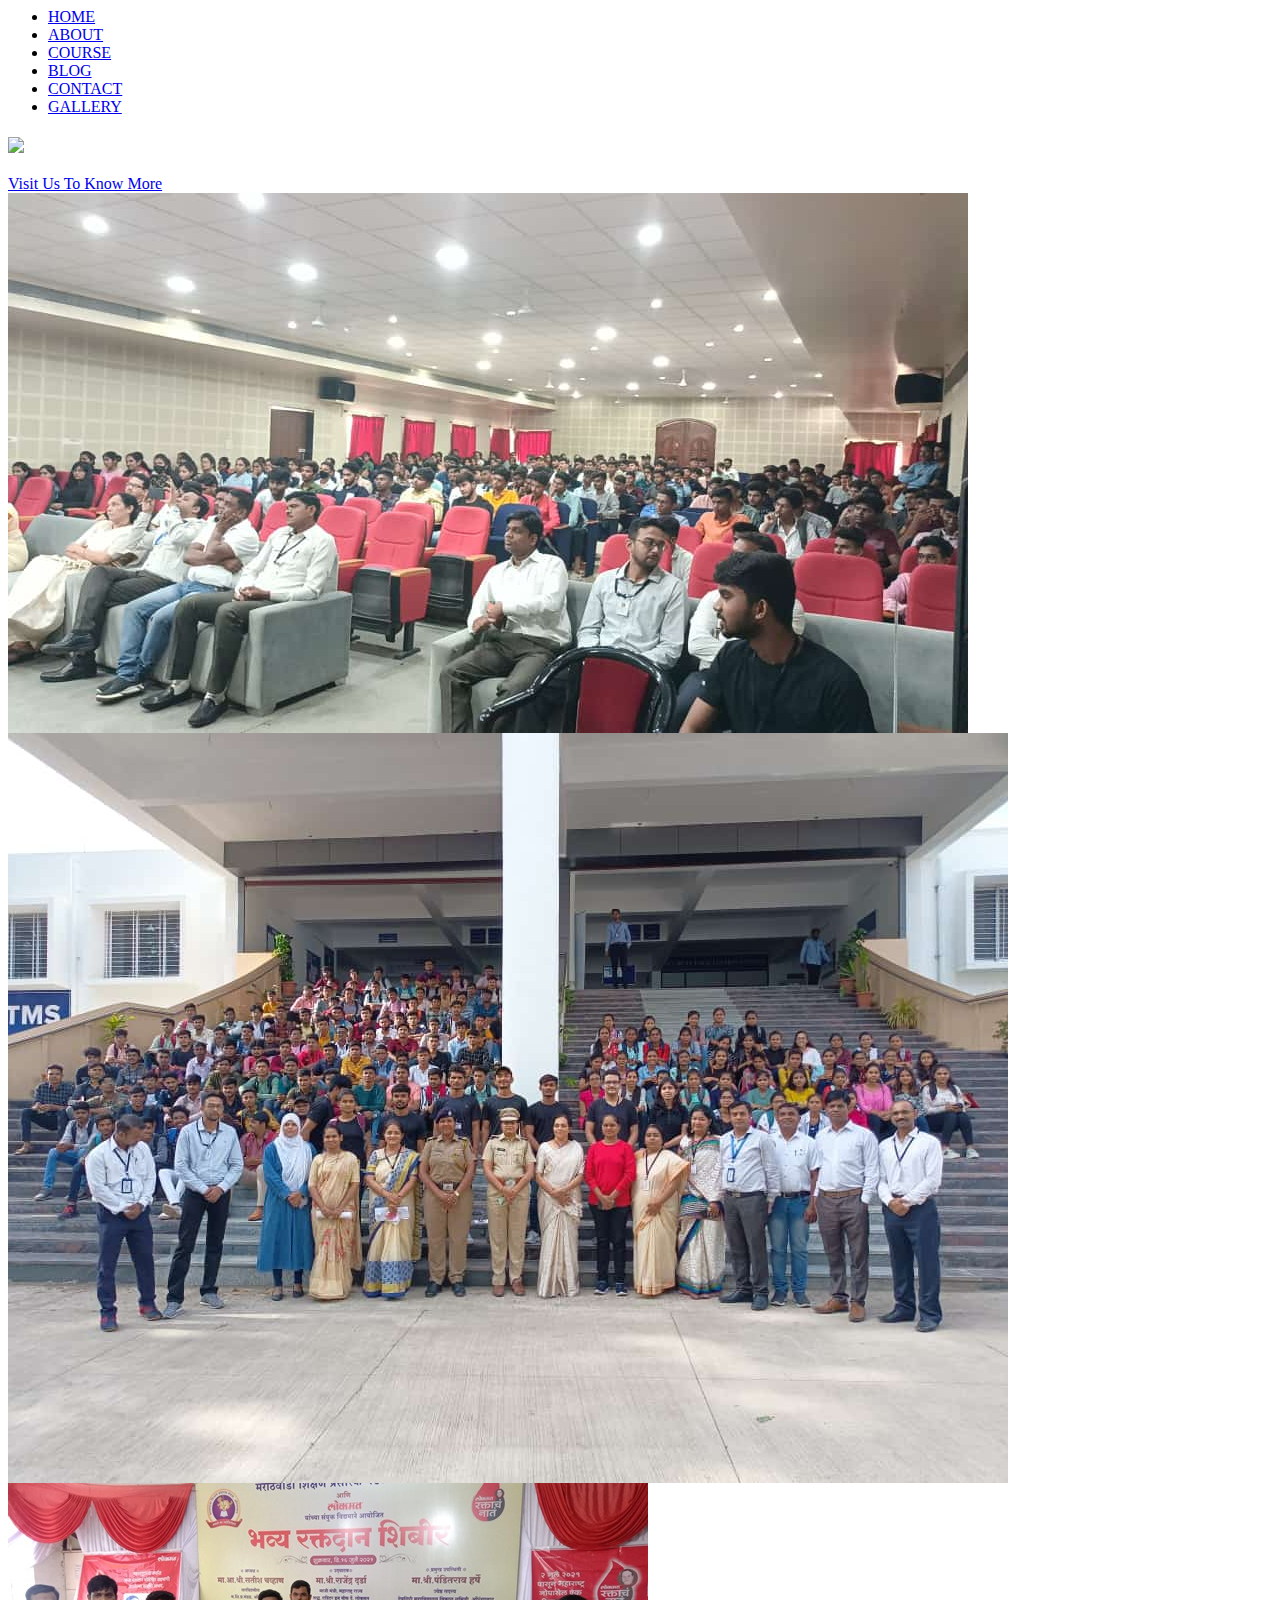
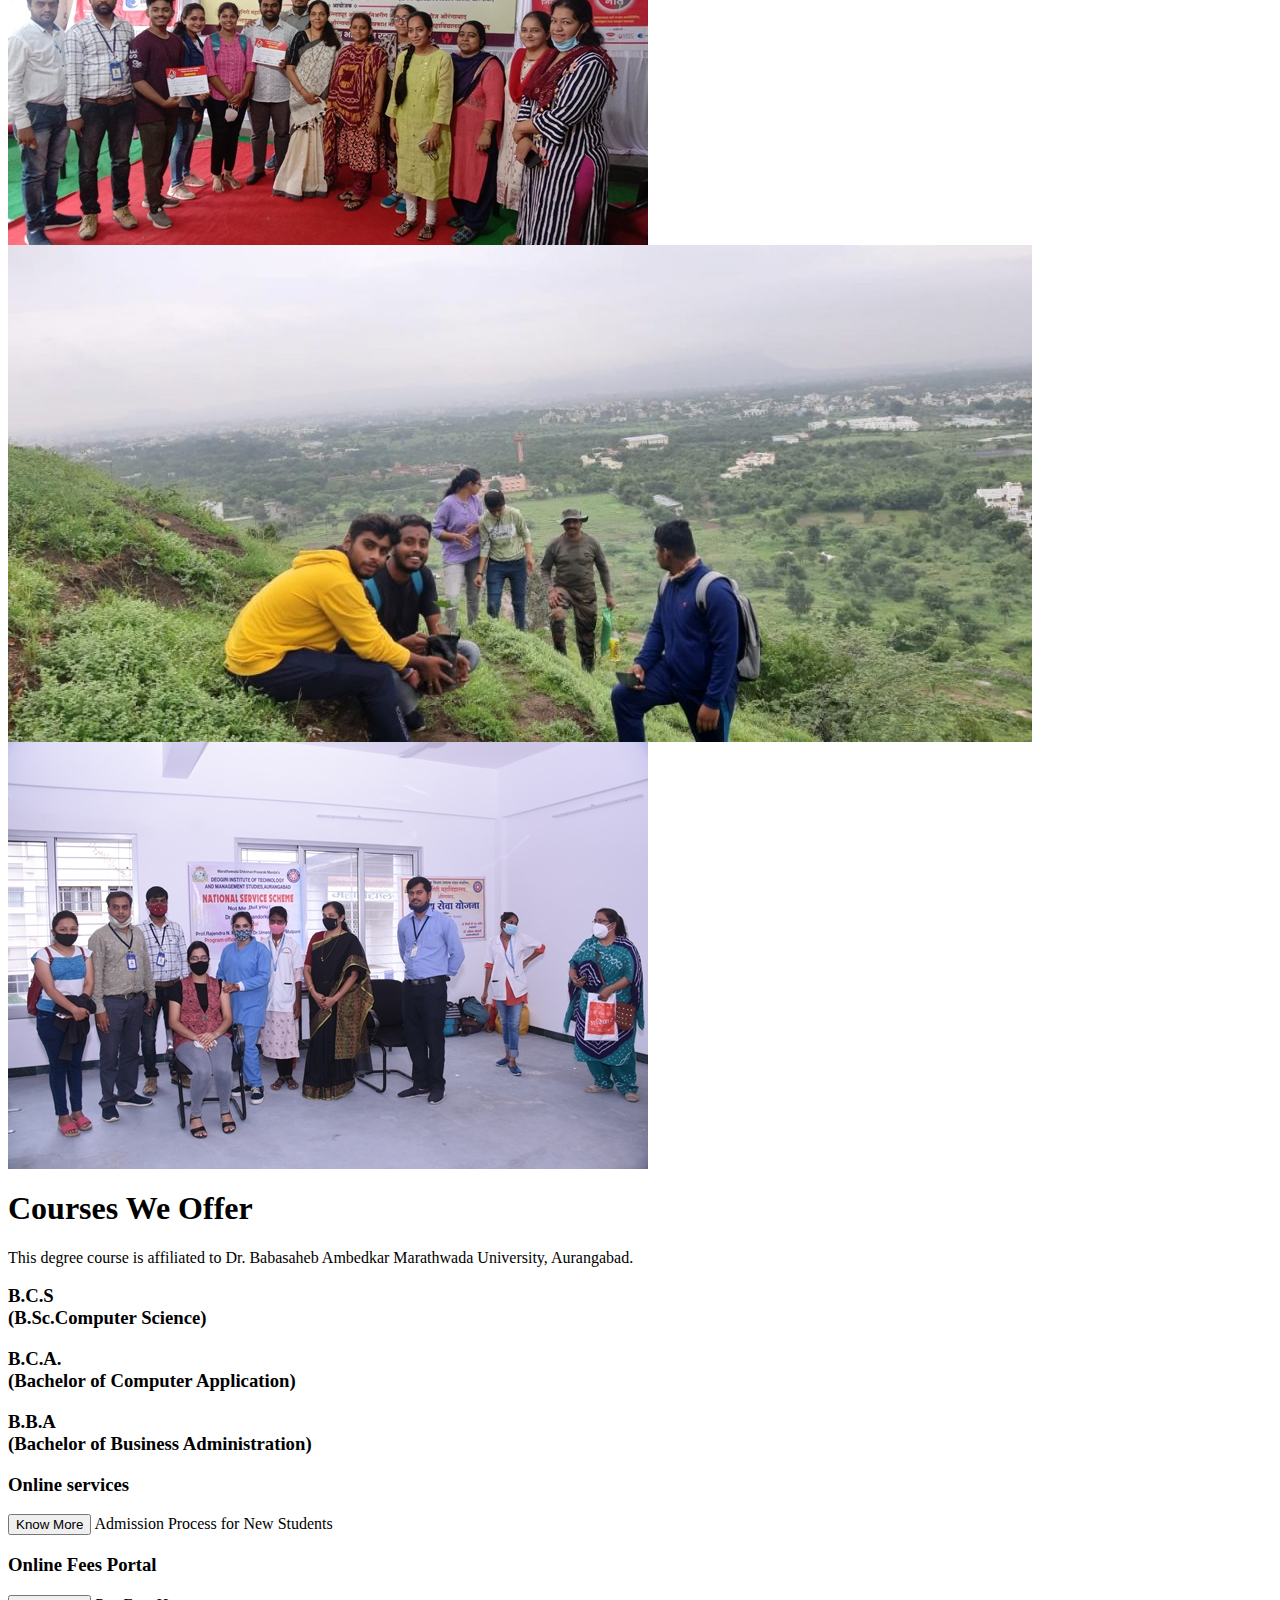
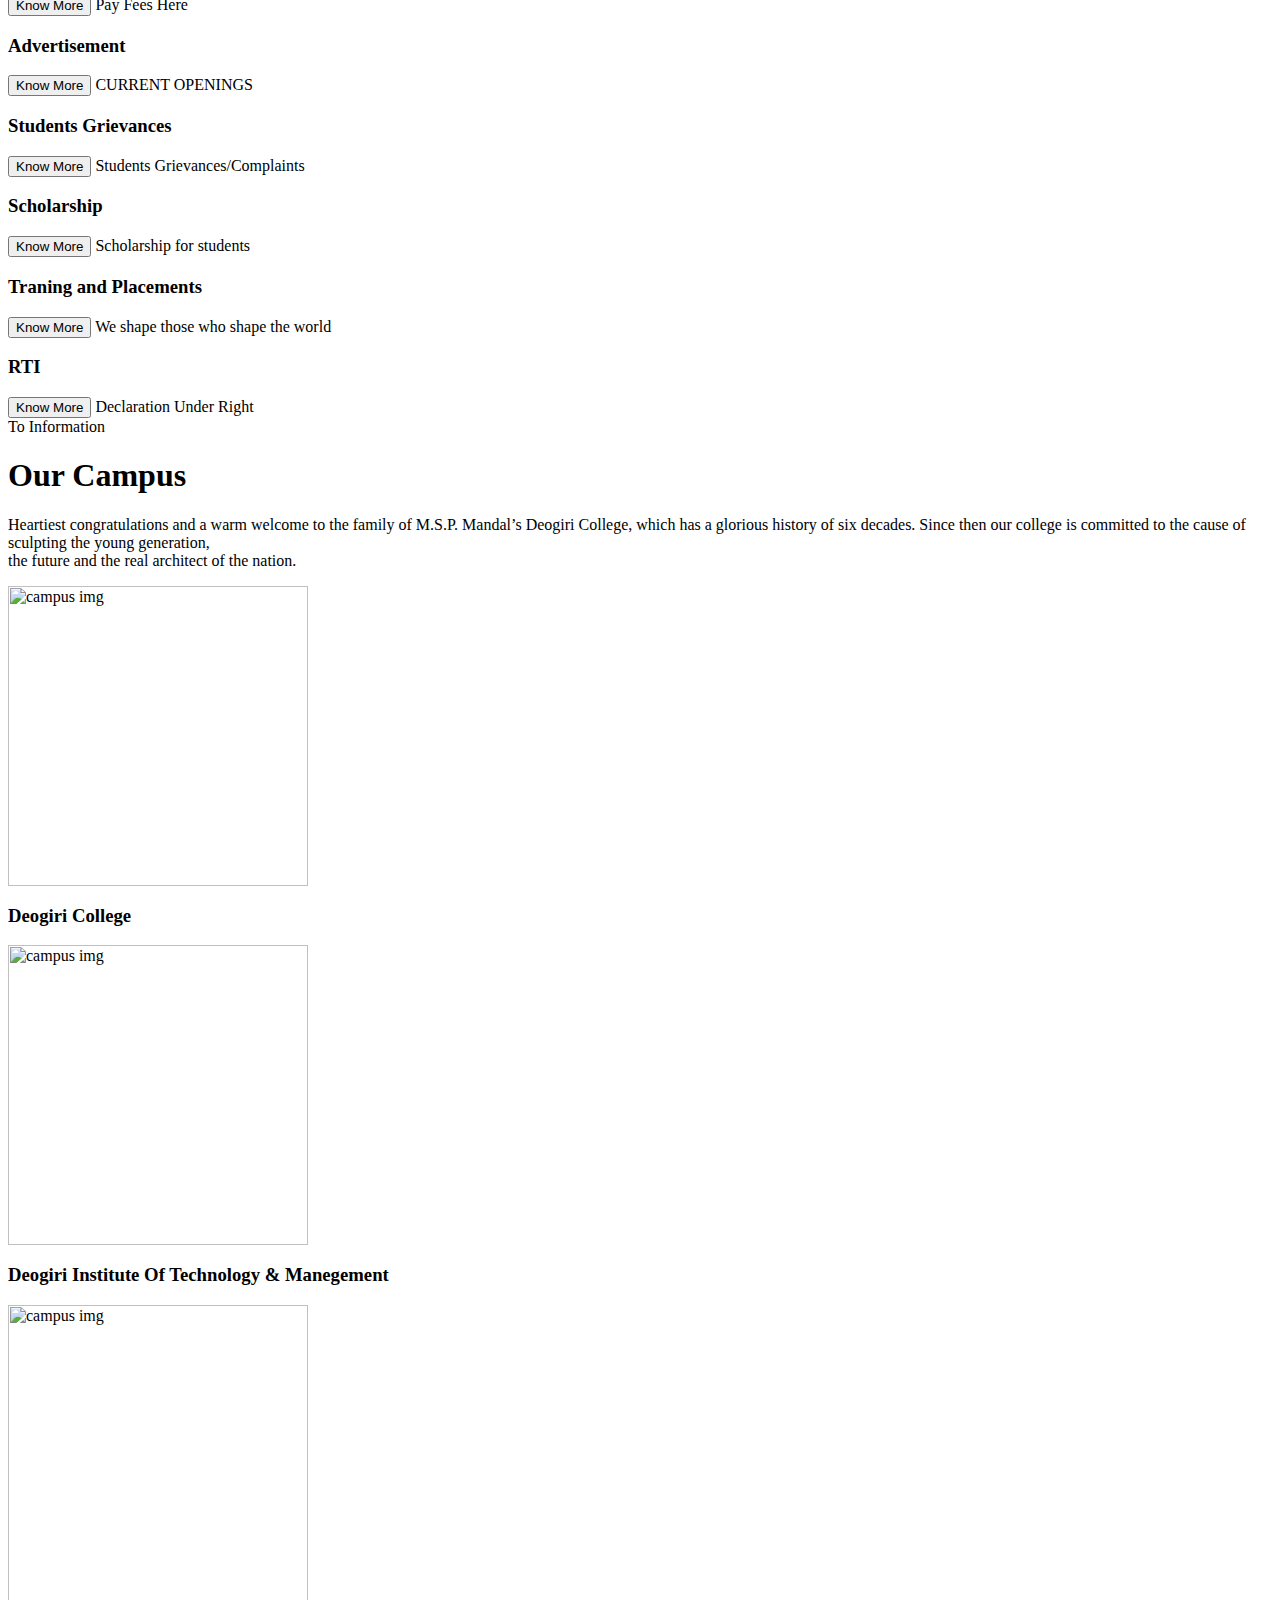
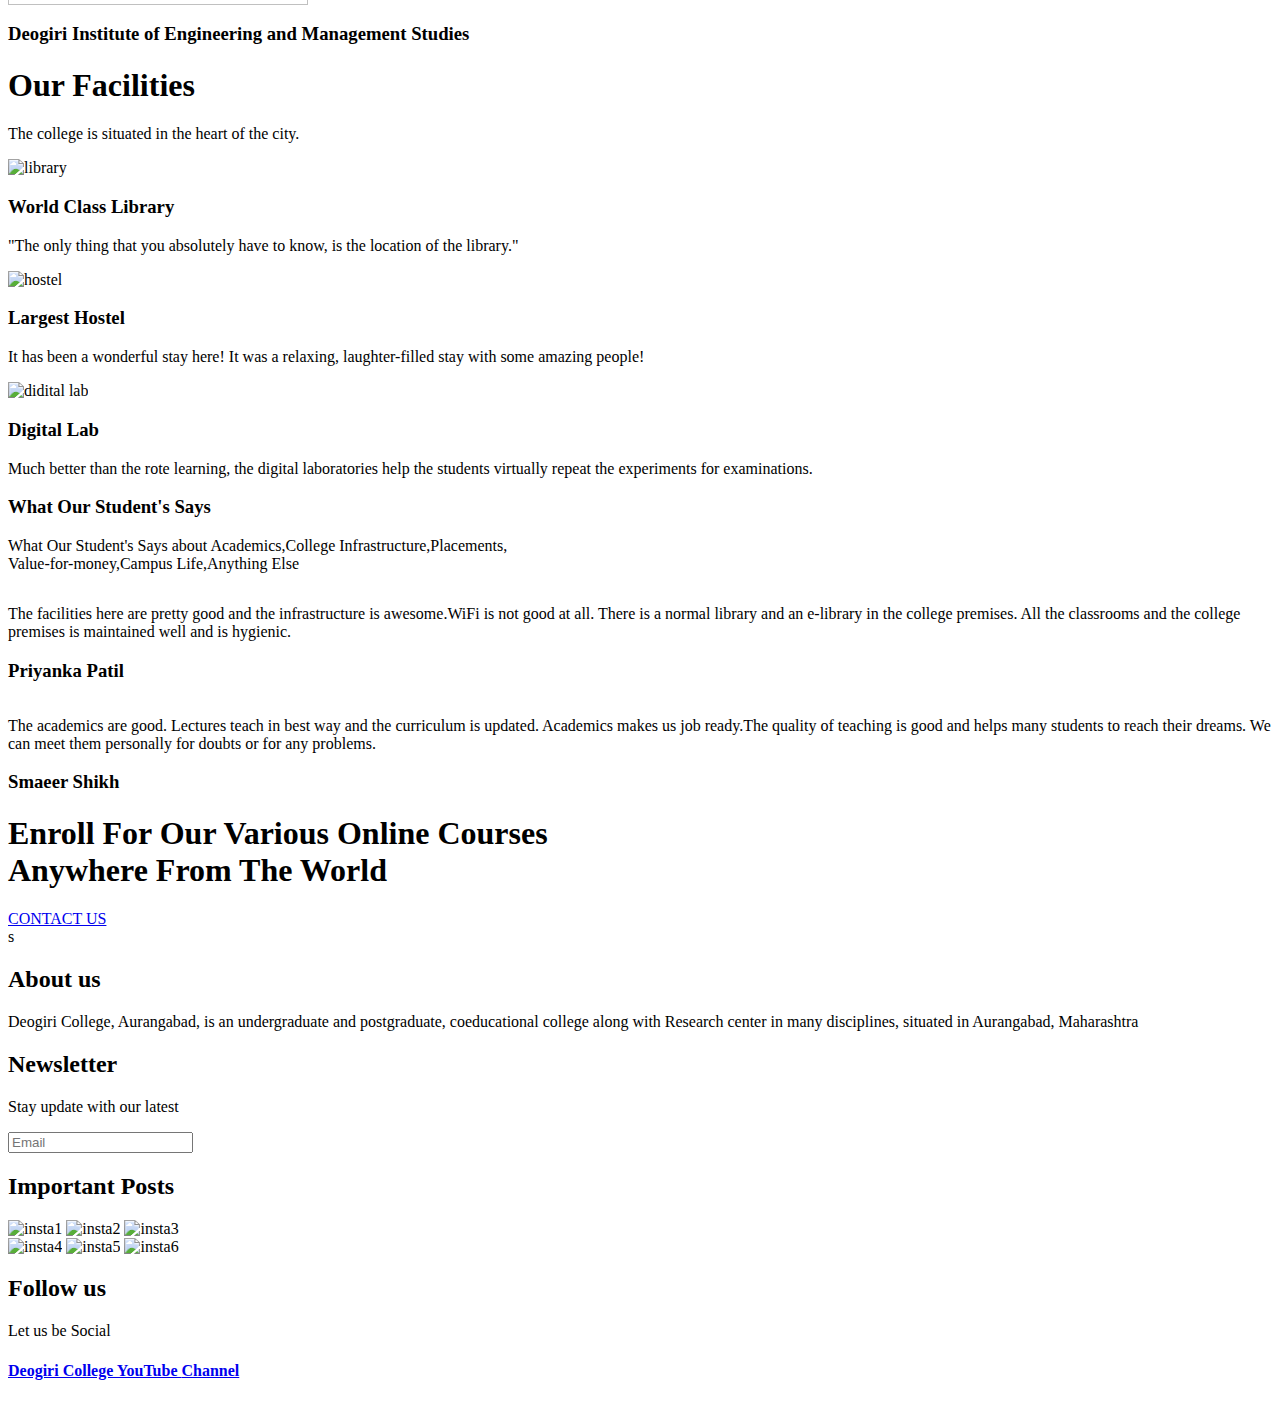
==== index.html @ 7b0dc8e7 "img added" ====
<html lang="en">

<head>

    <title>Document</title>
    <link rel="stylesheet" href="./css/style.css">
        <!-- Font Awesome Icons -->
        <link rel="stylesheet" href="./css/all.css">
            <!-- --------- Owl-Carousel ------------------->
    <link rel="stylesheet" href="./css/owl.carousel.min.css">
    <link rel="stylesheet" href="./css/owl.theme.default.min.css">

    <!-- ------------ AOS Library ------------------------- -->
    <link rel="stylesheet" href="./css/aos.css">
    <link rel="stylesheet" href="https://cdn.jsdelivr.net/npm/@fortawesome/fontawesome-free@5.15.4/css/fontawesome.min.css">
</head>

<body>
    <section class="header" >
        <nav >
            <div class="nav-links" id="navLinks">
                <i class="fa fa-times" onclick="hideMenu()"></i>
                <ul>
                    <li><a href="index.html">HOME</a></li>
                    <li><a href="about.html">ABOUT</a></li>
                    <li><a href="course.html">COURSE</a></li>
                    <li><a href="blog.html">BLOG</a></li>
                    <li><a href="contact.html">CONTACT</a></li>
                    <li><a href="./img gallery.html">GALLERY</a></li>
                </ul>
            </div>
            <i class="fa fa-bars" onclick="showMenu()"><a href="./eduford_img/menu.png"></a></i>
        </nav>
        <div class="text-box">

            <h1>
                <div class="tat" >
                    <a href="index.html" id="logo"><img src="./eduford_img/ditms_title1.png" ></a>
                </div>
            </h1>
            <a href="#" class="hero-btn">Visit Us To Know More</a>
        </div>
    </section>
    <main>
          <!-- --------------------current programs ----------------- -->

          <section>
            <div class="blog">
                <div class="container">
                    <div class="owl-carousel owl-theme blog-post">
                        <div class="blog-content" data-aos="fade-right" data-aos-delay="200">
                           <img src="./eduford_img/current/WhatsApp Image 2022-08-02 at 10.41.28 PM (1).jpeg" alt="post-1">

                        </div>
                        <div class="blog-content" data-aos="fade-in" data-aos-delay="200">
                             <img src="./eduford_img/current/WhatsApp Image 2022-08-02 at 10.41.28 PM.jpeg" alt="post-1">

                        </div>
                        <div class="blog-content" data-aos="fade-in" data-aos-delay="200">
                             <img src="./eduford_img/current/blooddonation20211.jpg" alt="post-1">

                        </div>
                        <div class="blog-content" data-aos="fade-in" data-aos-delay="200">
                             <img src="./eduford_img/current/tree_plantation2-1024x497.jpeg" alt="post-1">

                        </div>
                        <div class="blog-content" data-aos="fade-in" data-aos-delay="200">
                             <img src="./eduford_img/current/vaccination1.jpg" alt="post-1">

                            
                        </div>

                    </div>
                </div>
            </div>
        </section>

        <!-- ----------x---------- current programs --------x-------- -->
    <!------course------>
    <section class="content">
    <section class="course">
        <h1>Courses We Offer</h1>
        <p>This degree course is affiliated to Dr. Babasaheb Ambedkar Marathwada University, Aurangabad. </p>
        <div class="row">
            <div class="course-col">
                <h3>B.C.S <br>(B.Sc.Computer Science)</h3>

            </div>
            <div class="course-col">
                <h3>B.C.A. <br>(Bachelor of Computer Application)</h3>

            </div>
            <div class="course-col">
                <h3>B.B.A <br>(Bachelor of Business Administration)</h3>

            </div>
        </div>
    </section>
            <!-- --------------------- Blog Carousel ----------------- -->

            <section>
                <div class="blog">
                    <div class="container">
                        <div class="owl-carousel owl-theme blog-post">
                            <div class="blog-content" data-aos="fade-right" data-aos-delay="200">

                                <div class="blog-title">
                                    <h3>Online services</h3>
                                <a href="https://server.mspmandal.in/mspmt/?ci=5"><button class="btn btn-blog">Know More</button></a> 
                                    <span>Admission Process for New Students</span>
                                </div>
                            </div>
                            <div class="blog-content" data-aos="fade-in" data-aos-delay="200">
                                
                                <div class="blog-title">
                                    <h3>Online Fees Portal</h3>
                                    <a href="https://server.mspmandal.in/mspmt/?ci=5"><button class="btn btn-blog">Know More</button></a> 
                                    <span>Pay Fees Here</span>
                                </div>
                            </div>
                            <div class="blog-content" data-aos="fade-left" data-aos-delay="200">
                            <!-- <img src="./assets/Blog-post/post-2.jpg" alt="post-1"> -->
                                <div class="blog-title">
                                    <h3>Advertisement</h3>
                                  <a href="https://mspmandal.in/adv.php"><button class="btn btn-blog">Know More</button></a> 
                                    <span>CURRENT OPENINGS</span>
                                </div>
                            </div>
                            <div class="blog-content" data-aos="fade-right" data-aos-delay="200">
                                <!-- <img src="./assets/Blog-post/post-5.png" alt="post-1"> -->
                                <div class="blog-title">
                                    <h3>Students Grievances</h3>
                                    <a href="#"><button class="btn btn-blog">Know More</button></a>
                                    <span>Students Grievances/Complaints</span>
                                </div>
                            </div>
                            <div class="blog-content" data-aos="fade-right" data-aos-delay="200">
                                <!-- <img src="./assets/Blog-post/post-5.png" alt="post-1"> -->
                                <div class="blog-title">
                                    <h3>Scholarship</h3>
                                    <a href="#"><button class="btn btn-blog">Know More</button></a>
                                    <span>Scholarship for students</span>
                                </div>
                            </div>
                            <div class="blog-content" data-aos="fade-right" data-aos-delay="200">
                                <!-- <img src="./assets/Blog-post/post-5.png" alt="post-1"> -->
                                <div class="blog-title">
                                    <h3>Traning and Placements</h3>
                                    <a href="#"><button class="btn btn-blog">Know More</button></a>
                                    <span>We shape those who shape the world</span>
                                </div>
                            </div>
                            <div class="blog-content" data-aos="fade-right" data-aos-delay="200">
                                <!-- <img src="./assets/Blog-post/post-5.png" alt="post-1"> -->
                                <div class="blog-title">
                                    <h3>RTI</h3>
                                    <a href="#"><button class="btn btn-blog">Know More</button></a>
                                    <span>Declaration Under Right <br> To Information</span>
                                </div>
                            </div>
                        </div>
                        <div class="owl-navigation">
                            <span class="owl-nav-prev"><i class="fas fa-long-arrow-alt-left"></i></span>
                            <span class="owl-nav-next"><i class="fas fa-long-arrow-alt-right"></i></span>
                        </div>
                    </div>
                </div>
            </section>
    
            <!-- ----------x---------- Blog Carousel --------x-------- -->
    <!------campus------>
    <section class="campus">
        <h1>Our Campus</h1>
        <p>Heartiest congratulations and a warm welcome to the family of M.S.P. Mandal’s Deogiri College, which has a glorious history of six decades. Since then our college is committed to the cause of sculpting the young generation,<br> the future and
            the real architect of the nation.</p>
        <div class="row">
            <div class="campus-col ">
                <img src="./eduford_img/dc1.jpg" alt="campus img" height="300px">
                <div class="layer">
                    <h3>Deogiri College</h3>
                </div>
            </div>
            <div class="campus-col ">
                <img src="./eduford_img/DITMS.jpg" alt="campus img" height="300px">
                <div class="layer">
                    <h3>Deogiri Institute Of Technology & Manegement</h3>
                </div>
            </div>
            <div class="campus-col ">
                <img src="./eduford_img/dims.jpg" alt="campus img" height="300px">
                <div class="layer">
                    <h3>Deogiri Institute of Engineering and Management Studies</h3>
                </div>
            </div>
        </div>
    </section>
    <!------Facilities------>
    <section class="facilities">
        <h1>Our Facilities</h1>
        <p> The college is situated in the heart of the city.</p>
        <div class="row" data-aos="zoom-in" data-aos-delay="200">
            <div class="facilities-col">
                <img src="./eduford_img/library.jpg" alt="library">
                <h3>World Class Library</h3>
                <p>"The only thing that you absolutely have to know, is the location of the library." </p>
            </div>
            <div class="facilities-col" data-aos="zoom-in" data-aos-delay="200">
                <img src="./eduford_img/hostel.jpg" alt="hostel">
                <h3>Largest Hostel</h3>
                <p>It has been a wonderful stay here! It was a relaxing, laughter-filled stay with some amazing people! </p>
            </div>
            <div class="facilities-col" data-aos="zoom-in" data-aos-delay="200" >
                <img src="./eduford_img/lab.jpg" alt="didital lab">
                <h3>Digital Lab</h3>
                <p>Much better than the rote learning, the digital laboratories help the students virtually repeat the experiments for examinations.</p>
            </div>
        </div>
    </section>
    <!------testimonials------>
    <section class="testimonials">
        <h3>What Our Student's Says</h3>
        <p>What Our Student's Says about Academics,College Infrastructure,Placements,<br> Value-for-money,Campus Life,Anything Else</p>
        <div class="row">
            <div class="testimonials-col">
                <img src="./eduford_img/user1.jpg" alt="">
                <div>
                    <p>The facilities here are pretty good and the infrastructure is awesome.WiFi is not good at all. There is a normal library and an e-library in the college premises. All the classrooms and the college premises is maintained well and is
                        hygienic. </p>
                    <h3>Priyanka Patil</h3>
                    <i class="fa fa-star"></i>
                    <i class="fa fa-star"></i>
                    <i class="fa fa-star"></i>
                    <i class="fa fa-star"></i>
                    <i class="fa fa-star-half"></i>

                </div>
            </div>
            <div class="testimonials-col">
                <img src="./eduford_img/user2.jpg" alt="">
                <div>
                    <p>The academics are good. Lectures teach in best way and the curriculum is updated. Academics makes us job ready.The quality of teaching is good and helps many students to reach their dreams. We can meet them personally for doubts or
                        for any problems.</p>
                    <h3>Smaeer Shikh</h3>
                    <i class="fa fa-star"></i>
                    <i class="fa fa-star"></i>
                    <i class="fa fa-star"></i>
                    <i class="fa fa-star"></i>
                    <i class="fa fa-star"></i>
                </div>
            </div>
        </div>
    </section>
    <!-------------Call To Action--------------->
    <section class="cta">
        <h1>Enroll For Our Various Online Courses <br> Anywhere From The World</h1>
        <a href="contact.html" class="hero-btn">CONTACT US</a>
    </section>
</section>
</main>s
    <!-- --------------------------- Footer ---------------------------------------- -->

    <footer class="footer">
        <div class="container">
            <div class="about-us" data-aos="fade-right" data-aos-delay="200">
                <h2>About us</h2>
                <p>Deogiri College, Aurangabad, is an undergraduate and postgraduate, coeducational college along with Research center in many disciplines,
                    situated in Aurangabad, Maharashtra</p>
            </div>
            <div class="newsletter" data-aos="fade-right" data-aos-delay="200">
                <h2>Newsletter</h2>
                <p>Stay update with our latest</p>
                <div class="form-element">
                    <input type="text" placeholder="Email"><span><i class="fas fa-chevron-right"></i></span>
                </div>
            </div>
            <div class="instagram" data-aos="fade-left" data-aos-delay="200">
                <h2>Important Posts</h2>
                <div class="flex-row">
                    <img src="#" alt="insta1">
                    <img src="#" alt="insta2">
                    <img src="#" alt="insta3">
                </div>
                <div class="flex-row">
                    <img src="#" alt="insta4">
                    <img src="#" alt="insta5">
                    <img src="#" alt="insta6">
                </div>
            </div>
            <div class="follow" data-aos="fade-left" data-aos-delay="200">
                <h2>Follow us</h2>
                <p>Let us be Social</p>
                <div>
                    <i class="fab fa-facebook-f"></i>
                    <i class="fab fa-twitter"></i>
                    <i class="fab fa-instagram"></i>
                    <i class="fab fa-youtube"></i>
                </div>
            </div>
        </div>
        <div class="rights flex-row">
            <h4 class="text-gray">
                
                <a href="#" target="_black">Deogiri College YouTube <i class="fab fa-youtube"></i>
                    Channel</a>
            </h4>
        </div>
        <div class="move-up">
            <span><i class="fas fa-arrow-circle-up fa-2x"></i></span>
        </div>
    </footer>

    <!-- -------------x------------- Footer --------------------x------------------- -->






   
   
 <!-- Jquery Library file -->
 <script src="./js/Jquery3.4.1.min.js"></script>

 <!-- --------- Owl-Carousel js ------------------->
 <script src="./js/owl.carousel.min.js"></script>

 <!-- ------------ AOS js Library  ------------------------- -->
 <script src="./js/aos.js"></script>

 <!-- Custom Javascript file -->
 <script src="./js/main.js"></script>

</body>

</html>
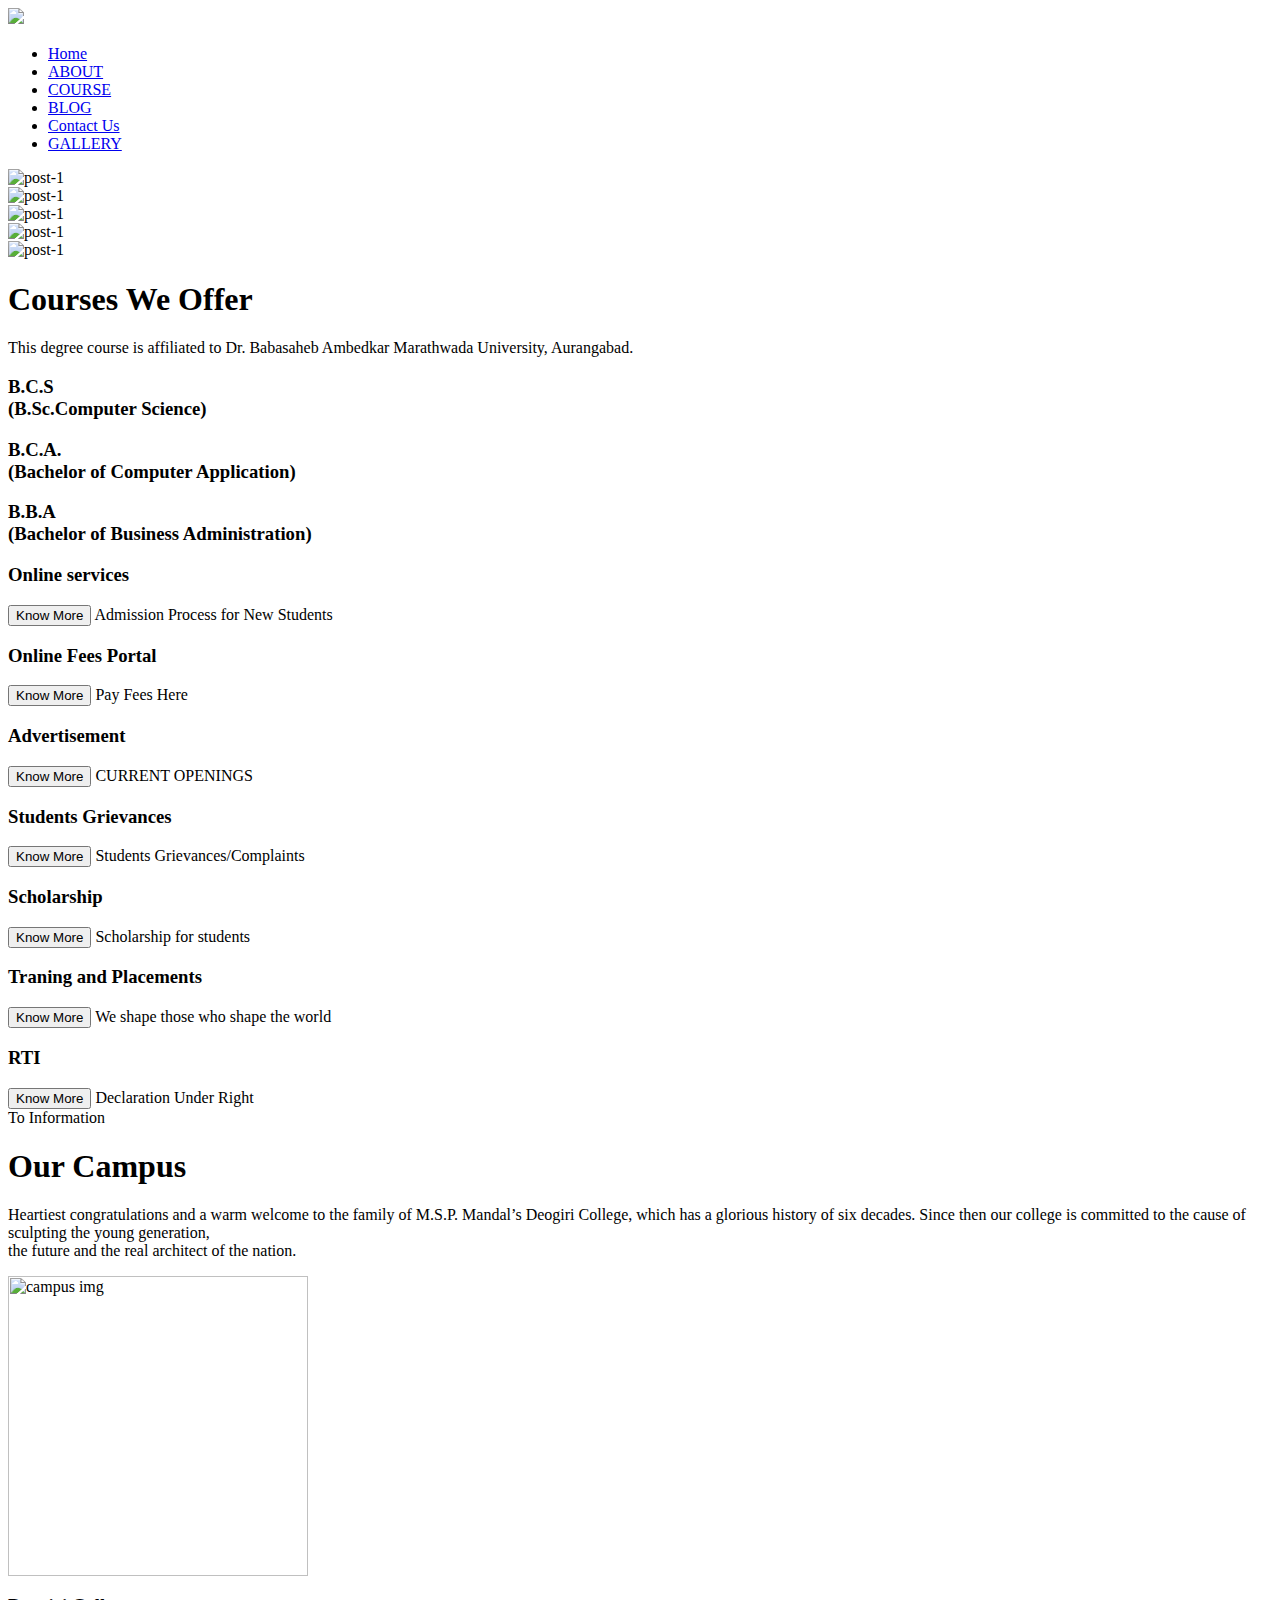
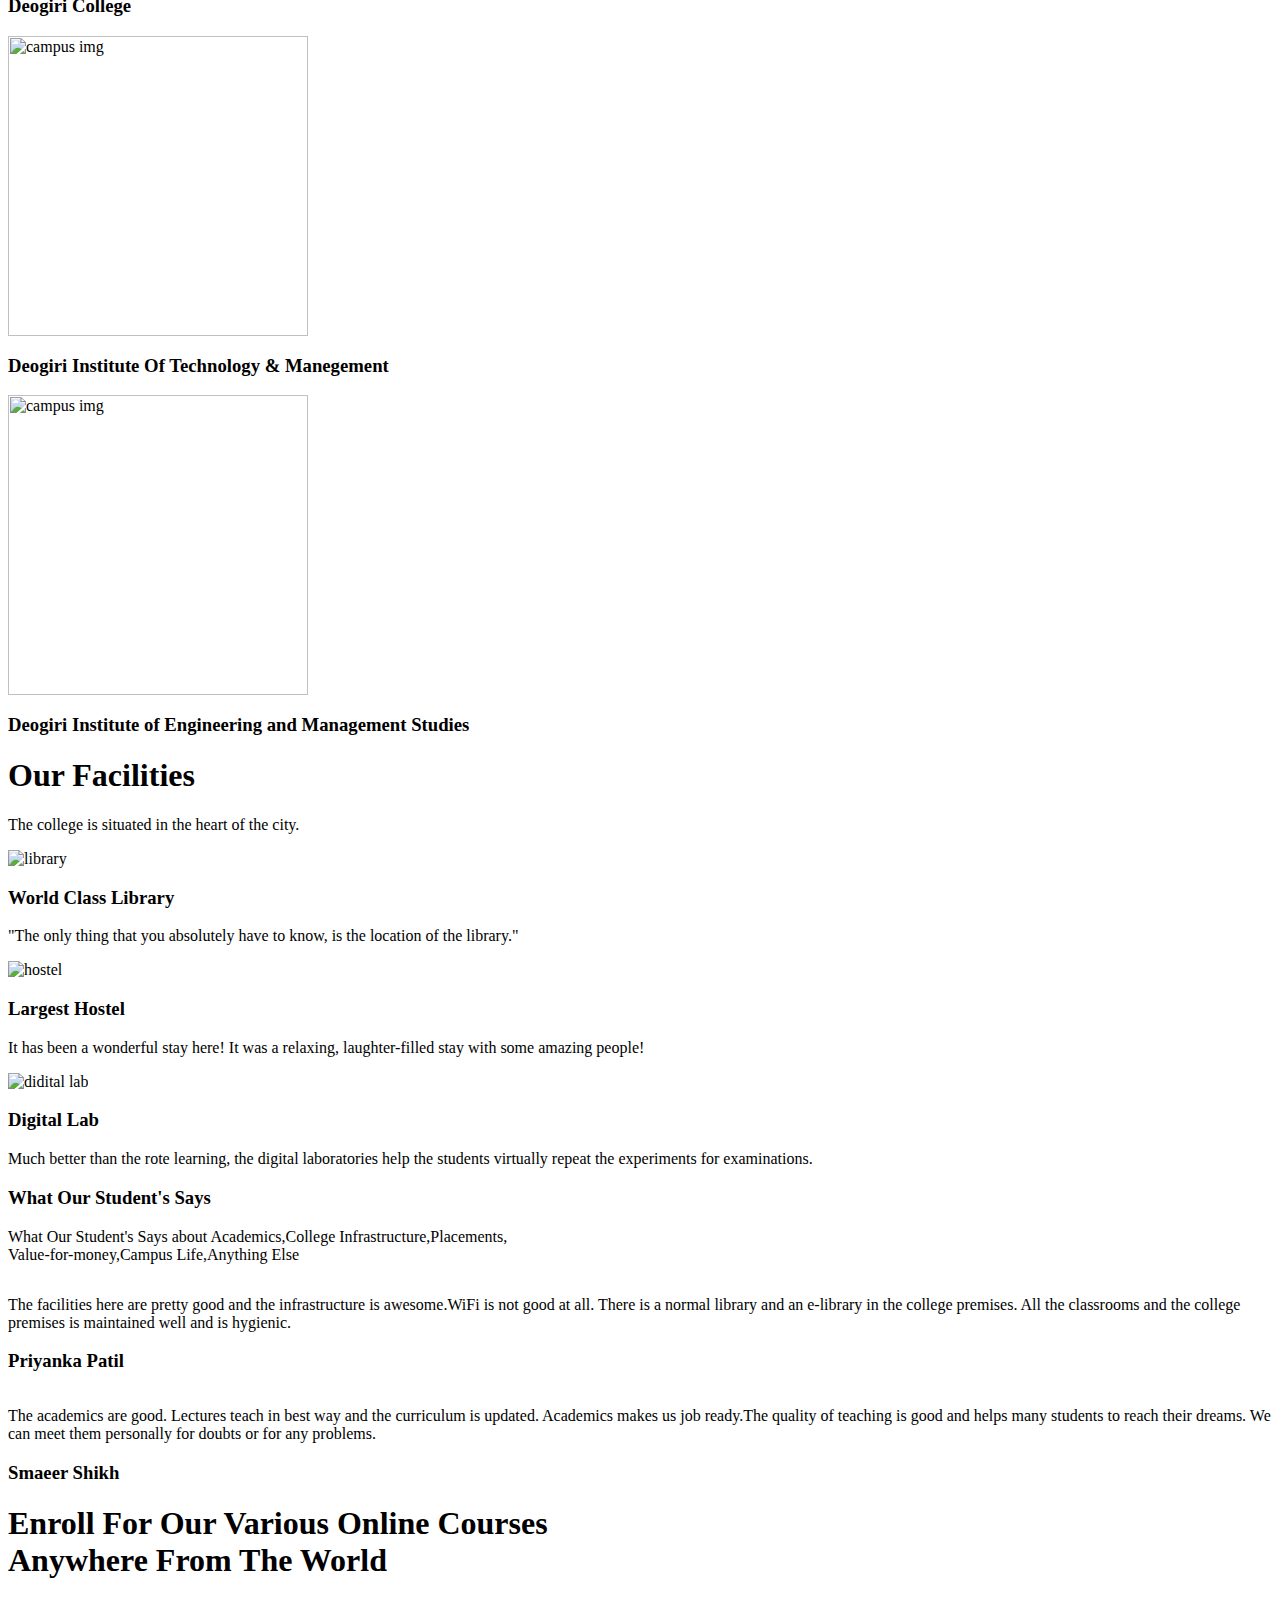
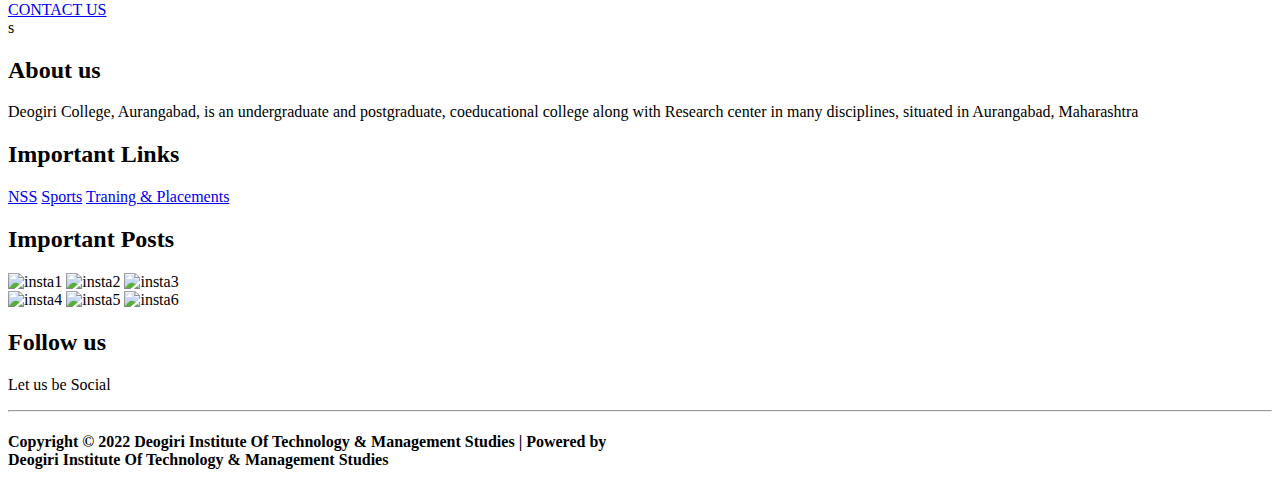
==== commit 302dee1c: "navbar edit" ====
--- a/index.html
+++ b/index.html
@@ -18,17 +18,6 @@
 <body>
     <section class="header" >
         <nav >
-            <div class="nav-links" id="navLinks">
-                <i class="fa fa-times" onclick="hideMenu()"></i>
-                <ul>
-                    <li><a href="index.html">HOME</a></li>
-                    <li><a href="about.html">ABOUT</a></li>
-                    <li><a href="course.html">COURSE</a></li>
-                    <li><a href="blog.html">BLOG</a></li>
-                    <li><a href="contact.html">CONTACT</a></li>
-                    <li><a href="./img gallery.html">GALLERY</a></li>
-                </ul>
-            </div>
             <i class="fa fa-bars" onclick="showMenu()"><a href="./eduford_img/menu.png"></a></i>
         </nav>
         <div class="text-box">
@@ -38,34 +27,71 @@
                     <a href="index.html" id="logo"><img src="./eduford_img/ditms_title1.png" ></a>
                 </div>
             </h1>
-            <a href="#" class="hero-btn">Visit Us To Know More</a>
+           
         </div>
     </section>
     <main>
+
+
+         <!-- ----------------------------  Navigation ---------------------------------------------- -->
+
+    <nav class="nav" id="navbar">
+        <div class="nav-menu flex-row">
+            <div class="toggle-collapse">
+                <div class="toggle-icons">
+                    <i class="fas fa-bars"></i>
+                </div>
+            </div>
+            <div>
+                <ul class="nav-items">
+                    <li class="nav-link">
+                        <a href="./index.html">Home</a>
+                    </li>
+                    <li class="nav-link">
+                        <a href="./about.html">ABOUT</a>
+                    </li>
+                    <li class="nav-link">
+                        <a href="./course.html">COURSE</a>
+                    </li>
+                    <li class="nav-link">
+                        <a href="./blog.html">BLOG</a>
+                    </li>
+                    <li class="nav-link">
+                        <a href="./contact.html">Contact Us</a>
+                    </li>
+                    <li class="nav-link">
+                        <a href="./img gallery.html">GALLERY</a>
+                    </li>
+                </ul>
+            </div>
+        </div>
+    </nav>
+
+
           <!-- --------------------current programs ----------------- -->
 
           <section>
-            <div class="blog">
+            <div class="blog-two">
                 <div class="container">
                     <div class="owl-carousel owl-theme blog-post">
                         <div class="blog-content" data-aos="fade-right" data-aos-delay="200">
-                           <img src="./eduford_img/current/WhatsApp Image 2022-08-02 at 10.41.28 PM (1).jpeg" alt="post-1">
+                           <img src="./eduford_img/current/IMG_4869.JPG" alt="post-1">
 
                         </div>
                         <div class="blog-content" data-aos="fade-in" data-aos-delay="200">
-                             <img src="./eduford_img/current/WhatsApp Image 2022-08-02 at 10.41.28 PM.jpeg" alt="post-1">
+                             <img src="./eduford_img/current/IMG_4874.JPG" alt="post-1">
 
                         </div>
                         <div class="blog-content" data-aos="fade-in" data-aos-delay="200">
-                             <img src="./eduford_img/current/blooddonation20211.jpg" alt="post-1">
+                             <img src="./eduford_img/current/IMG_4907.JPG" alt="post-1">
 
                         </div>
                         <div class="blog-content" data-aos="fade-in" data-aos-delay="200">
-                             <img src="./eduford_img/current/tree_plantation2-1024x497.jpeg" alt="post-1">
+                             <img src="./eduford_img/current/IMG_4934.JPG" alt="post-1">
 
                         </div>
                         <div class="blog-content" data-aos="fade-in" data-aos-delay="200">
-                             <img src="./eduford_img/current/vaccination1.jpg" alt="post-1">
+                             <img src="./eduford_img/current/IMG_5298.JPG" alt="post-1">
 
                             
                         </div>
@@ -258,35 +284,36 @@
 </section>
 </main>s
     <!-- --------------------------- Footer ---------------------------------------- -->
-
     <footer class="footer">
         <div class="container">
-            <div class="about-us" data-aos="fade-right" data-aos-delay="200">
+            
+            <div class="about-us" data-aos="fade-left" data-aos-delay="200">
                 <h2>About us</h2>
                 <p>Deogiri College, Aurangabad, is an undergraduate and postgraduate, coeducational college along with Research center in many disciplines,
                     situated in Aurangabad, Maharashtra</p>
             </div>
             <div class="newsletter" data-aos="fade-right" data-aos-delay="200">
-                <h2>Newsletter</h2>
-                <p>Stay update with our latest</p>
-                <div class="form-element">
-                    <input type="text" placeholder="Email"><span><i class="fas fa-chevron-right"></i></span>
-                </div>
-            </div>
-            <div class="instagram" data-aos="fade-left" data-aos-delay="200">
-                <h2>Important Posts</h2>
-                <div class="flex-row">
-                    <img src="#" alt="insta1">
-                    <img src="#" alt="insta2">
-                    <img src="#" alt="insta3">
-                </div>
-                <div class="flex-row">
-                    <img src="#" alt="insta4">
-                    <img src="#" alt="insta5">
-                    <img src="#" alt="insta6">
-                </div>
-            </div>
-            <div class="follow" data-aos="fade-left" data-aos-delay="200">
+              <h2>Important Links</h2>
+              <a href="#">NSS</a>
+              <a href="#">Sports</a>
+              <a href="#">Traning & Placements</a>
+  
+          </div>
+          <div class="instagram" data-aos="fade-left" data-aos-delay="200">
+              <h2>Important Posts</h2>
+              <div class="flex-row">
+                  <img src="./eduford_img/current/IMG_4869.JPG" alt="insta1">
+                  <img src="./eduford_img/current/IMG_4874.JPG" alt="insta2">
+                  <img src="./eduford_img/current/IMG_4907.JPG" alt="insta3">
+              </div>
+              <div class="flex-row">
+                  <img src="./eduford_img/current/IMG_4934.JPG" alt="insta4">
+                  <img src="./eduford_img/current/IMG_5298.JPG" alt="insta5">
+                  <img src="./eduford_img/current/IMG_5298.JPG" alt="insta6">
+              </div>
+          </div>
+  
+            <div class="follow" data-aos="fade-right" data-aos-delay="200">
                 <h2>Follow us</h2>
                 <p>Let us be Social</p>
                 <div>
@@ -294,14 +321,16 @@
                     <i class="fab fa-twitter"></i>
                     <i class="fab fa-instagram"></i>
                     <i class="fab fa-youtube"></i>
-                </div>
-            </div>
-        </div>
+                    <i class="fab fa-linkedin"></i>
+                    <i class="fab fa-google"></i>
+                </div>
+            </div>
+        </div>
+        <hr>
         <div class="rights flex-row">
             <h4 class="text-gray">
                 
-                <a href="#" target="_black">Deogiri College YouTube <i class="fab fa-youtube"></i>
-                    Channel</a>
+              Copyright © 2022 Deogiri Institute Of Technology & Management Studies | Powered by <br> Deogiri Institute Of Technology & Management Studies
             </h4>
         </div>
         <div class="move-up">
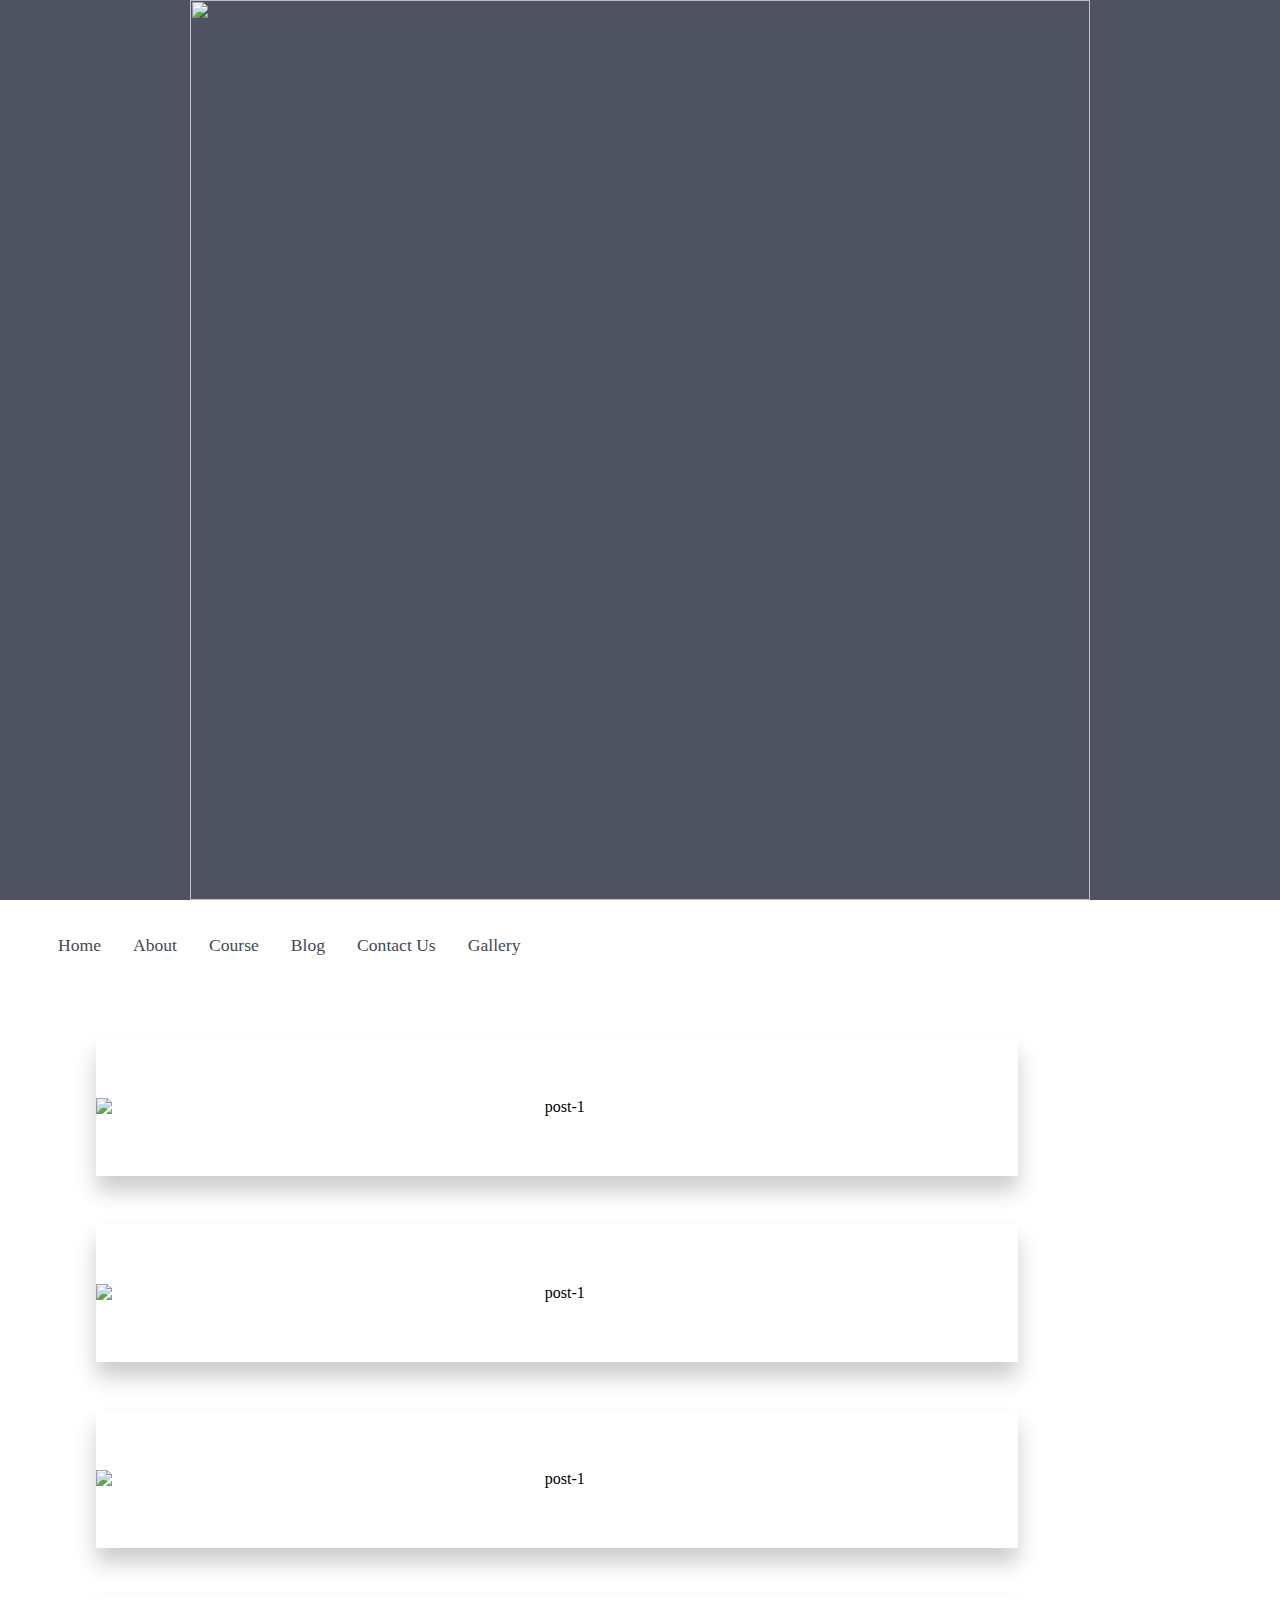
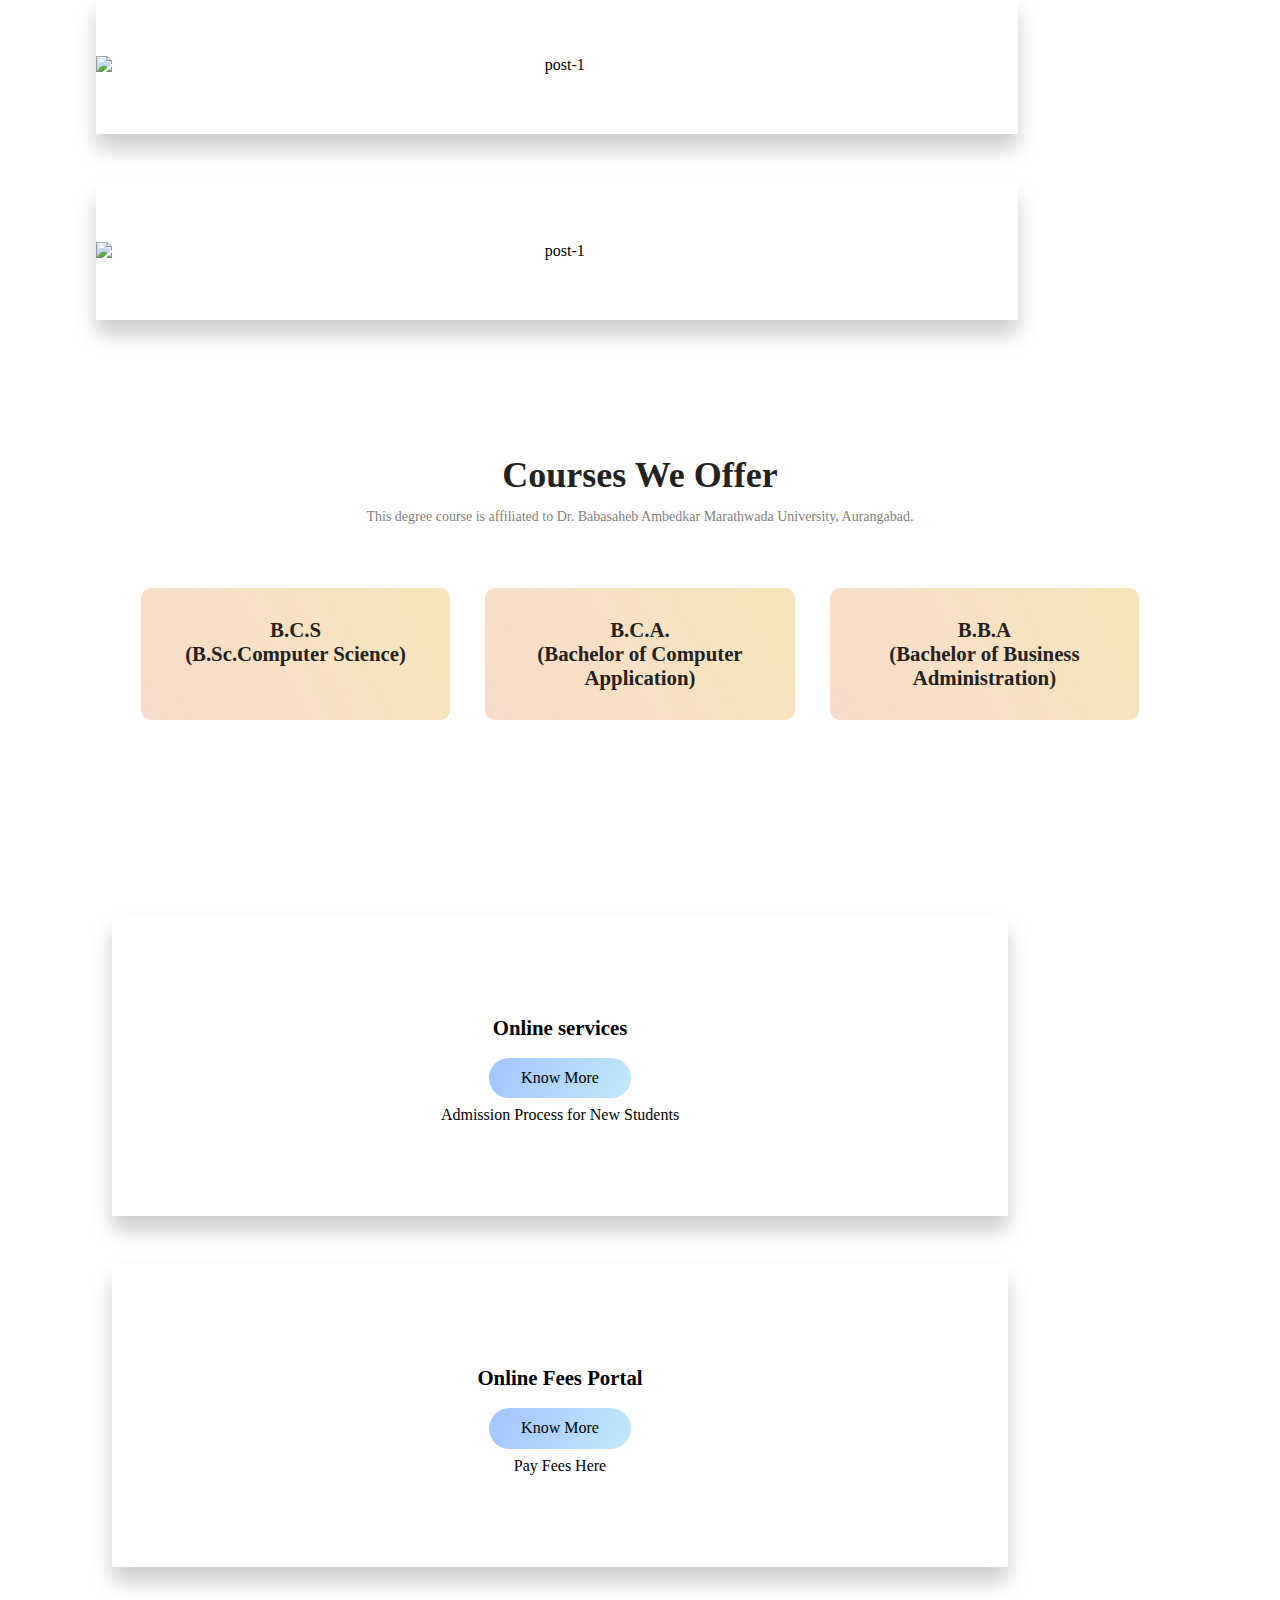
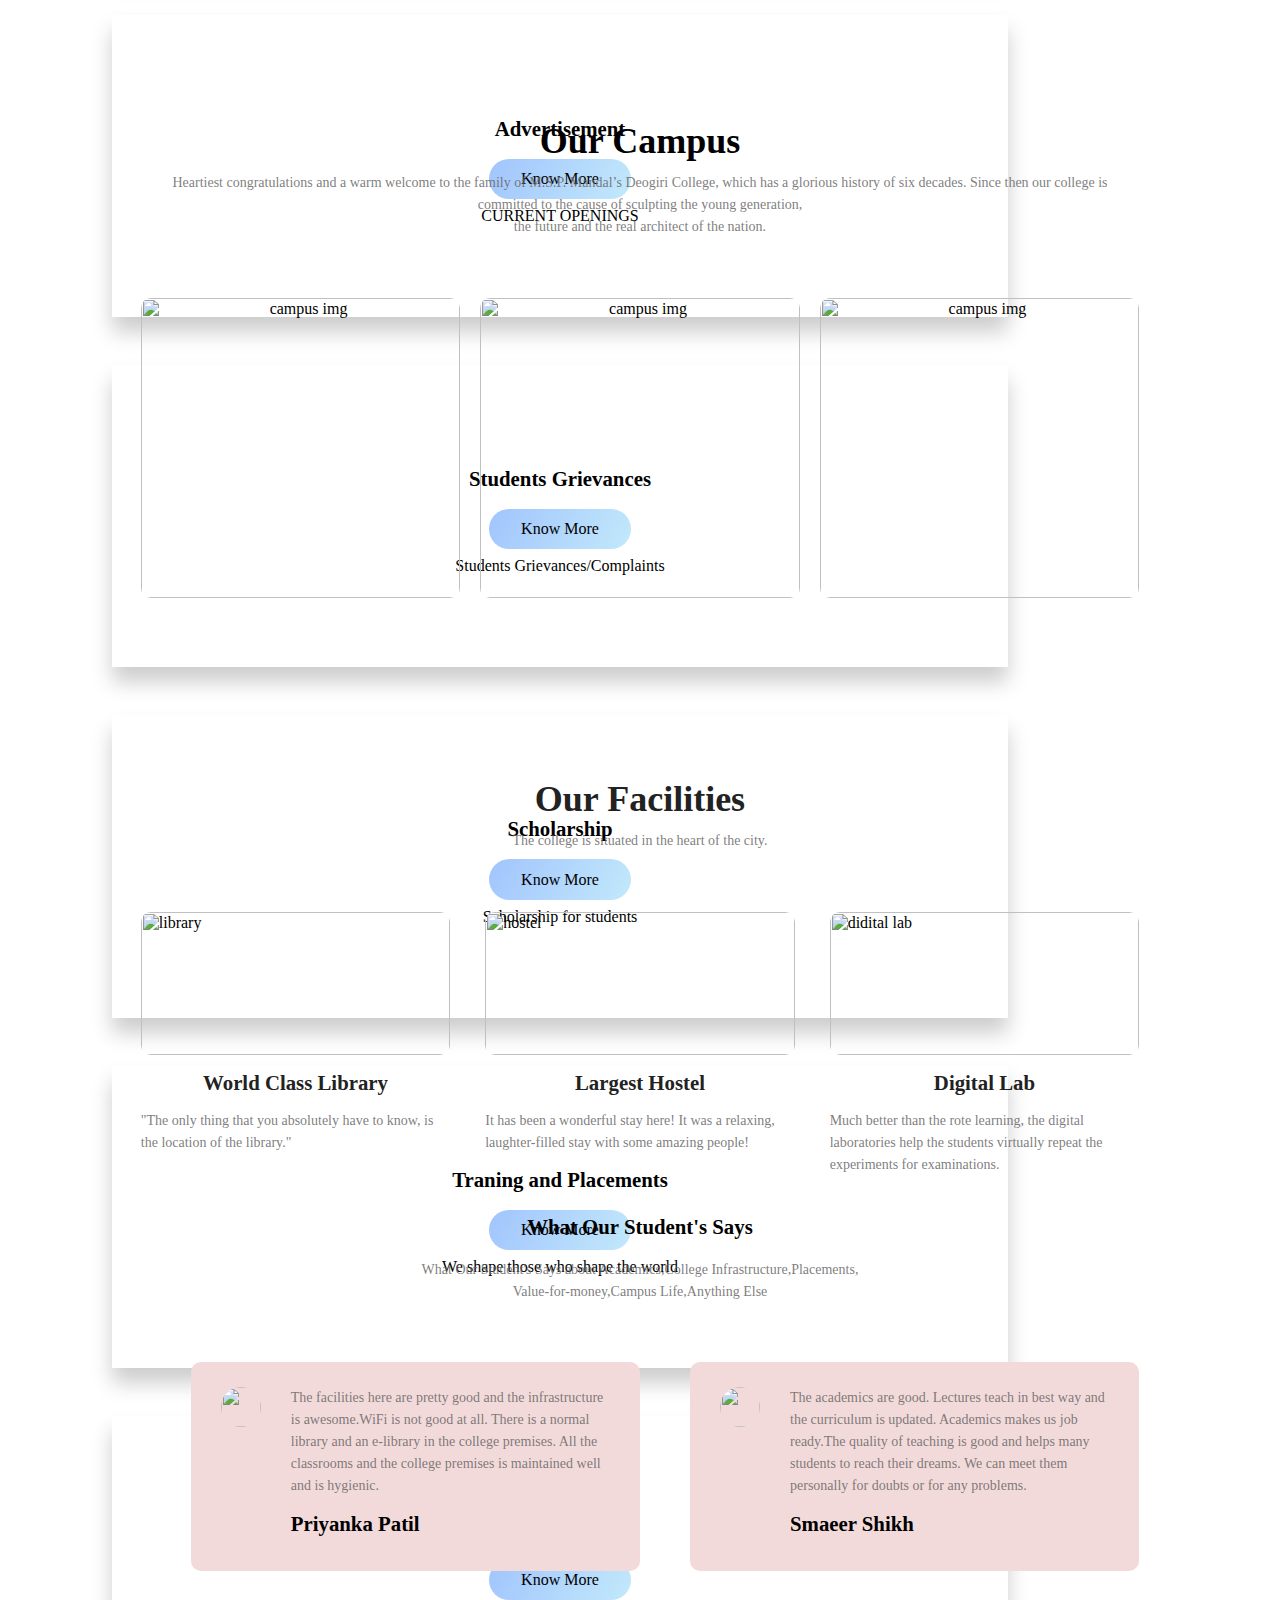
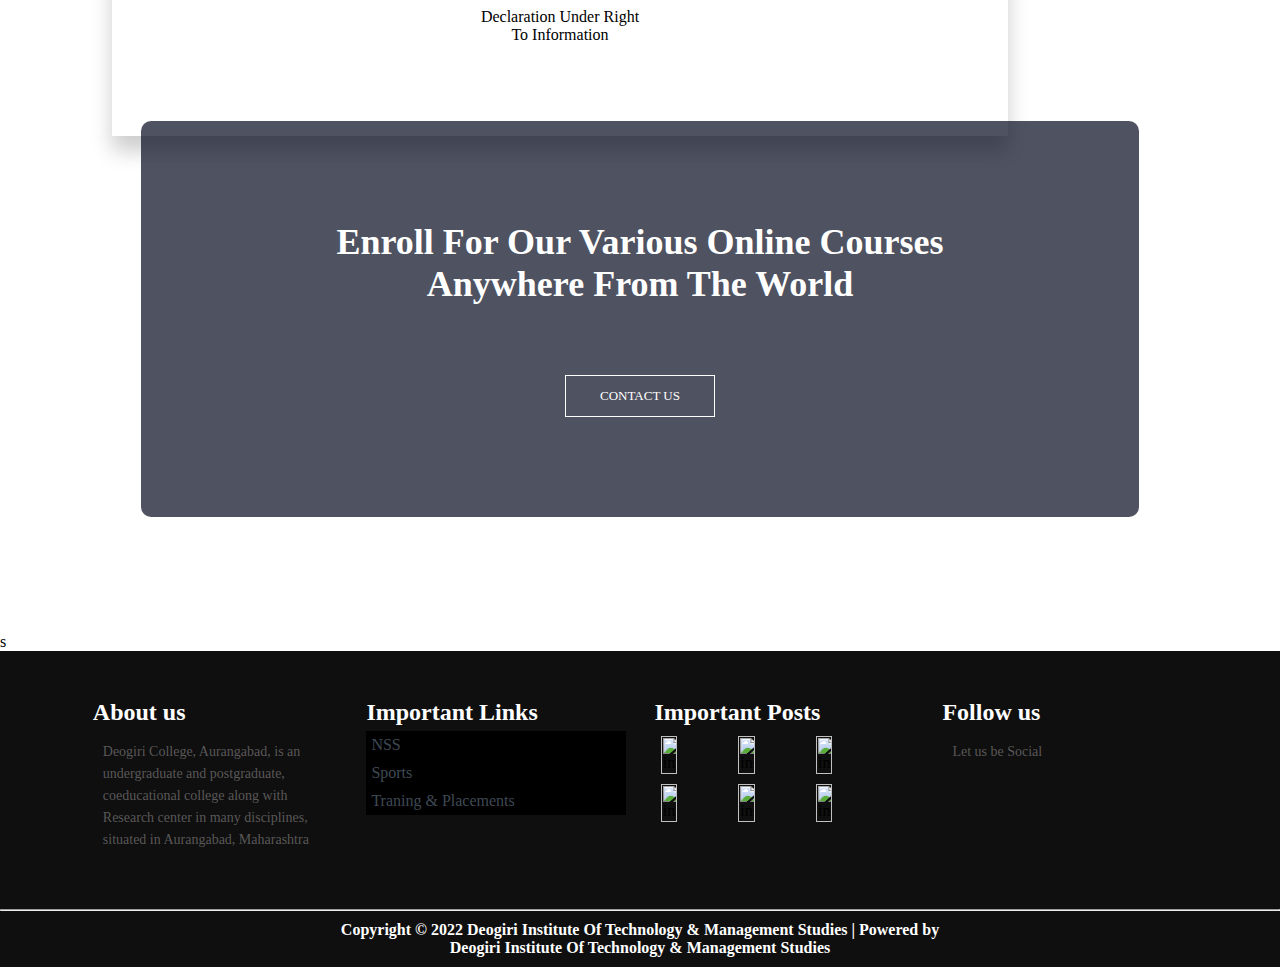
==== commit 8b3277a7: "added course page" ====
--- a/index.html
+++ b/index.html
@@ -48,19 +48,19 @@
                         <a href="./index.html">Home</a>
                     </li>
                     <li class="nav-link">
-                        <a href="./about.html">ABOUT</a>
-                    </li>
-                    <li class="nav-link">
-                        <a href="./course.html">COURSE</a>
-                    </li>
-                    <li class="nav-link">
-                        <a href="./blog.html">BLOG</a>
+                        <a href="./about.html">About</a>
+                    </li>
+                    <li class="nav-link">
+                        <a href="./course.html">Course</a>
+                    </li>
+                    <li class="nav-link">
+                        <a href="./blog.html">Blog</a>
                     </li>
                     <li class="nav-link">
                         <a href="./contact.html">Contact Us</a>
                     </li>
                     <li class="nav-link">
-                        <a href="./img gallery.html">GALLERY</a>
+                        <a href="./img gallery.html">Gallery</a>
                     </li>
                 </ul>
             </div>
--- a/css/style.css
+++ b/css/style.css
@@ -0,0 +1,1388 @@
+@import url(./fonts.css);
+
+
+
+* {
+    margin: 0;
+    padding: 0;
+
+}
+
+:root{
+
+    /*      Theme colors        */
+    --text-gray: #3f4954;
+    --text-light : #686666da;
+    --bg-color: #0f0f0f;
+    --white: #ffffff;
+    --midnight: #104f55;
+
+    /* gradient color   */
+    --sky: linear-gradient(120deg, #a1c4fd 0%, #c2e9fb 100%);
+
+    /*      theme font-family   */
+    --Abel: 'Abel', cursive;
+    --Anton: 'Anton', cursive;
+    --Josefin : 'Josefin', cursive;
+    --Lexend: 'Lexend', cursive;
+    --Livvic : 'Livvic', cursive;
+
+    /* img */
+    --textsize: 16px;
+    --textcolor: #eee;
+    --backcolor: #0e0e0f;
+  
+    --margin: calc(0.8em + 1vw);
+    --thumbsize: 156px; /* size M */
+    --slide-transition: auto; /* smooth or auto */
+}
+/* ---------------- Global Classes ---------------*/
+
+a{
+    text-decoration: none;
+    color: var(--text-gray);
+}
+
+.flex-row{
+    display: flex;
+    flex-direction: row;    
+    flex-wrap: wrap;
+}
+
+ul{
+list-style-type: disc;
+font-family: var(--Lexend);
+color: var(--text-light);
+font-size: 14px;
+font-weight: 300;
+line-height: 22px;
+padding: 10px;
+}
+
+
+h1{
+    font-family: var(--Lexend);
+    font-size: 36px;
+    font-weight: 600;
+}
+
+h2{
+    font-family: var(--Lexend);
+}
+
+h3{
+    font-family: var(--Abel);
+    font-size: 1.3rem;
+    text-align: center;
+    font-weight: 600;
+    margin: 10px 0;
+}
+
+button.btn{
+    border: none;
+    border-radius: 2rem;
+    padding: 1rem 3rem;
+    font-size: 1rem;
+    font-family: var(--Livvic);
+    cursor: pointer;
+}
+
+span{
+    font-family: var(--Abel);
+    text-align: left;
+}
+
+.container{
+    margin: 0 5vw;
+}
+
+.text-gray{
+    color: var(--text-gray);
+}
+
+p{
+    font-family: var(--Lexend);
+    color: var(--text-light);
+    font-size: 14px;
+    font-weight: 300;
+    line-height: 22px;
+    padding: 10px;
+}
+
+/* ------x------- Global Classes -------x-------*/
+/* --------------- navbar ----------------- */
+
+.nav{
+    background: white;
+    padding: 0 2rem;
+    height: 0rem;
+    min-height: 10vh;
+    overflow: hidden;
+    transition: height 1s ease-in-out;
+}
+.nav ul {
+     list-style: none;
+}
+
+.nav .nav-menu{    
+    justify-content: space-between;
+}
+
+.nav .toggle-collapse{
+    position: absolute;
+    top: 0%;
+    width: 90%;
+    cursor: pointer;
+    display: none;
+}
+
+.nav .toggle-collapse .toggle-icons{
+    display: flex;
+    justify-content: flex-end;
+    padding: 1.7rem 0;
+}
+
+.nav .toggle-collapse .toggle-icons i{
+    font-size: 1.4rem;
+    color: var(--text-gray);
+}
+
+.collapse{
+    height: 30rem;
+}
+
+.nav .nav-items{
+    display: flex;
+    margin: 0;
+}
+
+.nav .nav-items .nav-link{
+    padding: 1.6rem 1rem;
+    font-size: 1.1rem;
+    position: relative;
+    font-family: var(--Abel);
+    font-size: 1.1rem;
+}
+
+.nav .nav-items .nav-link:hover{
+    background-color: var(--midnight);
+}
+
+.nav .nav-items .nav-link:hover a{
+    color: var(--white);
+}
+
+.nav .nav-brand a{
+    font-size: 1.6rem;
+    padding: 1rem 0;
+    display: block;
+    font-family: var(--Lexend);
+    font-size: 1.6rem;
+}
+
+.nav .social{
+    padding: 1.4rem 0
+}
+
+.nav .social i{
+    padding: 0 .2rem;
+}
+
+.nav .social i:hover{
+    color: #a1c4cf;
+}
+
+/* -------x------- navbar ---------x------- */
+
+.header {
+    min-height: 100vh;
+    width: 100%;
+    background-image: linear-gradient(rgba(4, 9, 30, 0.7), rgba(4, 9, 30, 0.7)), url(../eduford_img/background.jpg);
+    background-size: cover;
+    background-position: center;
+    position: relative;
+}
+
+nav {
+    display: flex;
+    padding: 2% 6%;
+    justify-content: space-between;
+    align-items: center;
+}
+
+nav img {
+    width: 150px;
+}
+
+.nav-links {
+    flex: 1;
+    text-align: right;
+}
+
+.nav-links ul li {
+    list-style: none;
+    display: inline-block;
+    padding: 8px 12px;
+    position: relative;
+}
+
+.nav-links ul li a {
+    color: #fff;
+    font-size: 13px;
+    text-decoration: none;
+}
+
+.nav-links ul li::after {
+    content: '';
+    width: 0%;
+    height: 2px;
+    background: #f44336;
+    display: block;
+    margin: auto;
+    transition: 0.5s;
+}
+
+.nav-links ul li:hover::after {
+    width: 100%;
+}
+
+.text-box {
+    width: 90%;
+    color: #fff;
+    position: absolute;
+    top: 50%;
+    left: 50%;
+    transform: translate(-50%, -50%);
+    text-align: center;
+}
+
+.text-box h1 a img {
+    width: 900px;
+    margin-left: 0;
+}
+
+.text-box p {
+    margin: 10px 0 40px;
+    font-size: 14px;
+    color: #fff;
+}
+
+.hero-btn {
+    display: inline-block;
+    text-decoration: none;
+    color: #fff;
+    border: 1px solid #fff;
+    padding: 12px 34px;
+    font-size: 13px;
+    background: transparent;
+    position: relative;
+    cursor: pointer;
+    margin-top: 30px;
+}
+
+.hero-btn:hover {
+    border: 1px solid #f44336;
+    background: #f44336;
+    transition: 1s;
+}
+nav .fa{
+    display: none;
+}
+
+
+             
+@media(max-width:700px) {
+    .text-box h1 {
+        font-size: 20px;
+    }
+    .nav-links ul li {
+        display: block;
+    }
+    .nav-links {
+        position: fixed;
+        background: linear-gradient(to right, rgba(255,0,0,0), rgb(240, 184, 184));;
+        height: 100vh;
+        width: 200px;
+        top: 0;
+        right: -200px;
+        text-align: left;
+        z-index: 2;
+        transition: 1s;
+    }
+    nav .fa {
+        display: block;
+        color: #fff;
+        margin: 10px;
+        font-size: 22px;
+        cursor: pointer;
+    }
+    .nav-links ul {
+        padding: 30px;
+    }
+    @media(max-width:700px) {
+        s .testimonials-col img {
+            margin-left: 0px;
+            margin-right: 15px;
+        }
+    }
+    @media(max-width:700px) {
+        .cta h1 {
+            font-size: 24px;
+        }
+    }
+    @media(max-width:700px) {
+        .sub-header h1 {
+            font-size: 24px;
+        }
+    }
+}
+
+@media(max-width:700px) {
+    .row {
+        flex-direction: column;
+    }
+}
+@media(max-width:700px) {
+    .logo-2 {
+      height: 70px;
+      width: 70px;
+    }
+
+}
+
+
+/*------course------*/
+
+.course {
+    width: 80%;
+    margin: auto;
+    text-align: center;
+    padding-top: 100px;
+}
+
+
+
+
+.row {
+    margin-top: 5%;
+    display: flex;
+    justify-content: space-between;
+}
+
+.course-col {
+    flex-basis: 31%;
+    background: #f8ddcd; background-image: linear-gradient(62deg, #f8dccc 0%, #f7e6bb 100%);;
+    border-radius: 10px;
+    margin-bottom: 5%;
+    padding: 20px 12px;
+    box-sizing: border-box;
+    transition: 0.5s;
+}
+
+
+
+.course-col:hover {
+    box-shadow: 0 0 20px 0px rgba(0, 0, 0, 0.2);
+}
+
+
+/*------campus------*/
+
+.campus {
+    width: 80%;
+    margin: auto;
+    text-align: center;
+    padding: 50px;
+}
+
+.campus-col {
+    flex-basis: 32%;
+    border-radius: 10px;
+    margin-bottom: 30px;
+    position: relative;
+    overflow: hidden;
+}
+
+.campus-col img {
+    width: 100%;
+    display: block;
+}
+
+.layer {
+    background: transparent;
+    height: 100%;
+    width: 100%;
+    position: absolute;
+    top: 0;
+    left: 0;
+    transition: 0.5s;
+}
+
+.layer:hover {
+    background: rgba(226, 0, 0, 0.7);
+}
+
+.layer h3 {
+    width: 100%;
+    font-weight: 500;
+    color: #fff;
+    font-size: 26px;
+    bottom: 0;
+    left: 50%;
+    transform: translateX(-50%);
+    position: absolute;
+    opacity: 0;
+    transition: 0.5s;
+}
+
+.layer:hover h3 {
+    bottom: 49%;
+    opacity: 1;
+}
+
+
+/*------Facilities------*/
+
+.Facilities {
+    width: 80%;
+    margin: auto;
+    text-align: center;
+    padding-top: 100px;
+}
+
+.facilities-col {
+    flex-basis: 31%;
+    border-radius: 10px;
+    margin-bottom: 5%;
+    text-align: left;
+}
+
+.facilities-col img {
+    width: 100%;
+    border-radius: 10px;
+}
+
+.facilities-col p {
+    padding: 0;
+}
+
+.facilities-col h3 {
+    margin-top: 16px;
+    margin-bottom: 15px;
+    text-align: center;
+}
+
+
+.facilities-col img:hover {
+    box-shadow: 0 0 20px 0px rgba(0, 0, 0, 0.2);
+}
+
+
+/*------testimonials------*/
+
+.testimonials {
+    width: 80%;
+    margin: auto;
+    padding-top: 100px;
+    text-align: center;
+}
+
+.testimonials-col {
+    flex-basis: 44%;
+    border-radius: 10px;
+    margin-bottom: 5%;
+    text-align: left;
+    background: #f3dada;
+    padding: 25px;
+    cursor: pointer;
+    display: flex;
+    transition: 1s;
+}
+
+.testimonials-col img {
+    height: 40px;
+    margin-left: 5px;
+    margin-right: 30px;
+    border-radius: 50%;
+}
+
+.testimonials-col p {
+    padding: 0;
+}
+
+.testimonials-col h3 {
+    margin-top: 15px;
+    text-align: left;
+}
+
+.testimonials-col .fa {
+    color: #f44336;
+}
+
+.testimonials-col:hover {
+    box-shadow: 0 0 20px 0px rgba(0, 0, 0, 0.2);
+}
+
+
+/*------Call To Action------*/
+
+.cta {
+    margin: 100px auto;
+    width: 80%;
+    background-image: linear-gradient(rgba(4, 9, 30, 0.7), rgba(4, 9, 30, 0.7)), url(../eduford_img/banner2.jpg);
+    background-position: center;
+    background-size: cover;
+    border-radius: 10px;
+    text-align: center;
+    padding: 100px 0;
+}
+
+.cta h1 {
+    color: #fff;
+    margin-bottom: 40px;
+    padding: 0;
+}
+
+
+/* ----------------- Footer --------------------- */
+
+footer.footer{
+    height: auto;
+    background: var(--bg-color);
+    position: relative;
+}
+
+footer.footer .container{
+    display: grid;
+    grid-template-columns: repeat(4, 1fr);
+}
+
+footer.footer .container > div{
+    flex-grow: 1;
+    flex-basis: 0;
+    padding: 3rem .9rem;
+}
+
+footer.footer .container h2{
+    color: var(--white);
+    padding-bottom: 5px;
+}
+
+footer.footer .newsletter a{
+    background: black;
+    display: flex;
+    padding: 5px;
+}
+
+
+footer.footer .newsletter .form-element span{
+    background: var(--sky);
+    padding: .5rem .7rem;
+    cursor: pointer;
+}
+
+footer.footer .instagram div > img{
+    display: inline-block;
+    width: 25%;
+    height: 50%;
+    margin: .3rem .4rem;
+}
+
+footer.footer .follow div i{
+    color: var(--white);
+    padding: 0 .4rem;
+}
+
+footer.footer .rights{
+    
+    justify-content: center;
+    font-family: var(--Josefin);
+}
+
+footer.footer .rights h4 {
+    padding: 10px; 
+  text-align: center;
+    color: var(--white);
+}
+
+footer.footer .move-up{
+    position: absolute;
+    right: 6%;
+    top: 50%;
+}
+
+footer.footer .move-up span{
+    color: var(--midnight);
+}
+
+footer.footer .move-up span:hover{
+    color: var(--white);
+    cursor: pointer;
+}
+
+/* ---------x------- Footer ----------x---------- */
+
+
+
+/*---------about us page----------*/
+
+.sub-header {
+    height: 50vh;
+    width: 100%;
+    background-image: linear-gradient(rgba(4, 9, 30, 0.7), rgba(4, 9, 30, 0.7)), url(../eduford_img/background.jpg);
+    background-position: center;
+    background-size: cover;
+    text-align: center;
+    color: #fff;
+}
+
+.sub-header h1 {
+    margin-top: 10px;
+}
+
+.about-us {
+    width: 80%;
+    margin: auto;
+    padding-top: 80px;
+    padding-bottom: 50px;
+}
+
+.about-col {
+    flex-basis: 48%;
+    padding: 30px 2px;
+}
+
+.about-col img {
+    width: 100%;
+}
+
+.about-col h1 {
+    padding-top: 0;
+}
+
+.about-col p {
+    padding: 15px 0 25px;
+}
+
+.fa {
+    background: transparent;
+    color: #f44336;
+}
+
+.fa:hover {
+    color: rgb(8, 7, 7);
+}
+
+.about-col-2 .msp-mndl{
+background-color: #e6e4e4;
+padding: 5%;
+
+}
+
+.about-col-2 .msp-mndl .msp{
+    background-color: #ffffff;
+    padding: 2%;
+    align-items: center;
+}
+
+
+.about-col-2 .msp-mndl .msp h2 , h1{
+    text-align: center;
+ 
+}
+.about-col-2 .msp-mndl .logo-3{
+    position: relative;
+margin: 0 50% 0 50% ;
+
+}
+
+
+
+
+
+/*----------------blog-content------------------*/
+
+.blog-content {
+    width: 80%;
+    margin: auto;
+    padding: 60px 0;
+}
+
+.blog-left {
+    flex-basis: 65%;
+}
+
+.blog-left img {
+    width: 100%;
+}
+
+.blog-left h2 {
+    color: #222;
+    font-weight: 600;
+    margin: 30px 0;
+}
+
+.blog-left p {
+    color: #999;
+    padding: 0;
+}
+
+.blog-right {
+    flex-basis: 32%;
+}
+
+.blog-right h3 {
+    background: #f44336;
+    color: #fff;
+    padding: 7px 0;
+    margin-bottom: 20px;
+}
+
+.blog-right div {
+    display: flex;
+    align-items: center;
+    justify-content: space-between;
+    color: #555;
+    padding: 8px;
+    box-sizing: border-box;
+}
+
+.comment-box {
+    border: 1px solid #ccc;
+    margin: 50px 0;
+    padding: 10px 20px;
+ 
+}
+
+.comment-box h3 {
+    text-align: left;
+}
+
+.comment-form input,
+.comment-form textarea {
+    width: 100%;
+    padding: 10px;
+    margin: 15px 0;
+    box-sizing: border-box;
+    border: none;
+    outline: none;
+    background: #f0f0f0;
+    text-align: left;
+}
+
+.comment-form button {
+    margin: 10px 0;
+    color: #222;
+    border: 1px solid #f44336 ;
+}
+
+
+/*-------------contact us page----------*/
+
+.location {
+    width: 80%;
+    margin: auto;
+    padding: 80px 0;
+}
+
+.location iframe {
+    width: 100%;
+}
+
+.contact-us {
+    width: 80%;
+    margin: auto;
+}
+
+.contact-col {
+    flex-basis: 48%;
+    margin-bottom: 30px;
+}
+
+.contact-col div {
+    display: flex;
+    align-items: center;
+    margin-bottom: 40px;
+}
+
+.contact-col div .fa {
+    font-size: 28px;
+    color: #f44336;
+    margin: 10px;
+    margin-right: 30px;
+}
+
+.contact-col div p {
+    padding: 0;
+}
+
+.contact-col div h5 {
+    font-size: 20px;
+    margin-bottom: 5px;
+    color: #555;
+    font-weight: 400;
+}
+
+.contact-col input,
+.contact-col textarea {
+    width: 100%;
+    padding: 15px;
+    margin-bottom: 17px;
+    outline: none;
+    border: 1px solid #ccc;
+    box-sizing: border-box;
+}
+
+
+/*-------------course----------*/
+
+.course h1 {
+    color: #222;
+}
+
+.course-col h3 {
+    color: #222;
+}
+
+.facilities h1 {
+    color: #222;
+}
+
+.facilities-col h3 {
+    color: #222;
+}
+
+.footer h4 {
+    color: #222;
+}
+
+
+/*---------Extra adjustment For DITMS----------*/
+
+.logo {
+    size: 50px;
+}
+
+
+@media(max-width:700px) {
+    .text-box h1 a img {
+        width: 250px;
+        height: 100px;
+    }
+    .hero-btn {
+        margin-top: 30px;
+    }
+    .course-col {
+        text-align: center;
+        font-size: auto;
+        break-after: always;
+    }
+}
+
+.testimonials-col {
+    margin-left: 50px;
+}
+
+
+
+
+/* for course  */
+
+.content {
+    padding: 16px;
+  }
+  
+  .sticky {
+    position: fixed;
+    top: 0;
+    width: 100%;
+  }
+  
+  .sticky + .content {
+    padding-top: 400px;
+  }
+
+
+
+
+/*              Viewport less then or equal to 1130px            */
+
+@media only screen and (max-width: 1130px){
+    .site-content .post-content > .post-image .post-info{
+        left: 2rem !important;
+        bottom: 1.2rem !important;
+        border-radius: 0% !important;
+    }
+
+    .site-content .sidebar .popular-post .post-info{
+        display: none !important;
+    }
+
+    footer.footer .container{
+        grid-template-columns: repeat(2, 1fr);
+    }
+
+}
+
+/*      x       Viewport less then or equal to 1130px    x     */
+
+
+/*              Viewport less then or equal to 750px            */
+
+@media only screen and (max-width: 750px){
+    .nav .nav-menu, .nav .nav-items{
+        flex-direction: column;
+    }
+
+    .nav .toggle-collapse{
+        display: initial;
+    }
+
+    main .site-content{
+        grid-template-columns: 100%;
+    }
+
+    footer.footer .container{
+        grid-template-columns: repeat(1, 1fr);
+    }
+
+}
+
+
+/*        x      Viewport less then or equal to 750px       x     */
+
+
+/*              Viewport less then or equal to 520px            */
+
+@media only screen and (max-width: 520px){
+    main .blog{
+        height: 125vh;
+    }
+
+    .site-content .post-content > .post-image .post-info{
+        display: none;
+    }
+
+    footer.footer .container > div{
+        padding:  1rem .9rem !important;
+    }
+
+    footer .rights{
+        padding: 0 1.4rem;
+        text-align: center;
+    }
+
+    nav .toggle-collapse{
+        width: 80% !important;
+    }
+
+}
+
+/*        x      Viewport less then or equal to 520px       x     */
+
+
+
+/*                     img-gallery                              */
+
+
+     /* -- Images grid -- */
+
+.img-gallery{
+    height: 100%;
+    scroll-behavior: smooth;
+    font: var(--textsize) / 1.4 -apple-system, BlinkMacSystemFont, 'Segoe UI', Noto, Roboto, Oxygen-Sans, Cantarell, 'Helvetica Neue', Arial, sans-serif;
+    color: var(--textcolor);
+    background: var(--backcolor);
+    padding: var(--margin) var(--margin) 0;
+    overscroll-behavior: contain;
+    -webkit-tap-highlight-color: transparent;
+}
+.grid {
+    clear: both;
+    display: grid;
+    grid-auto-flow: dense;
+    grid-template-columns: repeat(auto-fill, minmax(var(--thumbsize), 1fr));
+    grid-gap: calc(var(--margin) * 1.33) var(--margin);
+    padding-top: calc(var(--margin) * 2);
+  }
+  
+  .grid figure {  
+    position: relative;
+  }
+  
+  .grid a {
+    display: block;
+    position: relative;
+    scroll-margin: 20vh 0;
+  }
+  
+  .grid a img {
+    position: absolute;
+    top: 0;
+    width: 100%;
+    height: 100%;
+    object-fit: contain;
+  }
+  
+  .grid a::before {
+    content: "";
+    display: block;
+    padding-top: 100%;
+  }
+  
+  .grid figcaption {
+    font-size: 0.85em;
+    margin-top: calc(var(--margin) / 2);
+    text-align: center;
+    white-space: nowrap;
+    overflow: hidden;
+    text-overflow: ellipsis;
+    opacity: 0.4;
+  }
+  
+  .grid figure a:focus {
+    outline: 0 none;
+    border-radius: 1px;
+    box-shadow: 0 0 0 4px;
+    background: currentColor;
+  }
+  
+  .grid figure a:target {
+    outline: 1px solid;
+    border-radius: 4px;
+  }
+  
+  .grid figure a:hover + figcaption,
+  .grid figure a:focus + figcaption {
+    opacity: 1;
+  }
+  
+  /* Thumbnails S M L XL */
+  
+  input {
+    appearance: none;
+    -webkit-appearance: none;
+    width: 0;
+    height: 0;
+    overflow: hidden;
+    direction: rtl;
+  }
+  
+  label {
+    user-select: none;
+    cursor: pointer;
+    opacity: 0.5;
+    padding: 0.05em 0.45em;
+    margin-top: -0.05em;
+    float: right;
+    display: none;
+  }
+  
+  label:hover,
+  input:focus + label {
+    opacity: 1;
+  }
+  
+  input:focus + label,
+  input:checked + label:hover {
+    outline: 1px solid;
+    border-radius: 1px;
+  }
+  
+  input:checked + label {
+    opacity: 1;
+    font-weight: bold;
+  }
+  
+  /* Show only on bigger screens */
+  @media (max-width: 820px) {
+    label {
+      display: inline-block;
+    }
+
+  }
+  
+  input#small:checked ~ .grid {
+    grid-template-columns: repeat(auto-fill, minmax(calc(var(--thumbsize) / 2), 1fr));
+    grid-gap: var(--margin);
+  }
+  
+  input#large:checked ~ .grid {
+    grid-template-columns: repeat(auto-fill, minmax(calc(var(--thumbsize) * 1.5), 1fr));
+    grid-gap: calc(var(--margin) * 1.5);
+  }
+  
+  input#x-large:checked ~ .grid {
+    grid-template-columns: repeat(auto-fill, minmax(calc(var(--thumbsize) * 2), 1fr));
+    grid-gap: calc(var(--margin) * 1.5);
+  }
+  
+  /* -- Lightbox -- */
+  
+  .lightbox {
+    display:none;
+  }
+  
+  .fixed .lightbox {
+    position: fixed;
+    top: 0;
+    right: 0;
+    bottom: 0;
+    left: 0;
+    display: flex;
+    overflow-x: scroll;
+    scroll-snap-type: x mandatory;
+    overscroll-behavior: contain;
+    z-index: 5;
+  }
+  
+  .lightbox:hover {
+    scroll-behavior: var(--slide-transition);
+  }
+  
+  .lightbox figure {
+    background: var(--backcolor);
+    position: relative;
+    scroll-snap-align: center;
+    flex: none;
+    display: flex;
+    width: 100vw;
+    align-items: center;
+    justify-content: center;
+  }
+  
+  
+  .lightbox figure:focus {
+    outline: none;
+  }
+  
+  .lightbox figure a.image {
+    display: flex;
+    width: 100vw;
+    height: 100vh;
+    align-items: center;
+    justify-content: center;
+    cursor: default;
+  }
+  
+  .lightbox figure a.image img {
+    width: auto;
+    height: auto;
+    max-width: 100vw;
+    max-height: 100vh;
+    z-index: 2;
+    opacity: 0;
+  }
+  
+  .lightbox:focus-within figure a.image img,
+  .lightbox:not(:focus-within) figure:target a.image img {
+    opacity: 1;
+    transition: 0.35s opacity ease-out;
+  }
+  
+  /* -- Prev / Next -- */
+  
+  .lightbox figure a.image::before,
+  .lightbox figure a.image::after {
+    cursor: pointer;
+    content: "";
+    display: block;
+    position: absolute;
+    top: 0;
+    bottom: 0;
+    width: 33vw;
+    z-index: 3;
+  }
+  
+  .lightbox figure a.image::before {
+    left: -33vw;
+  }
+  
+  .lightbox figure a.image::after {
+    right: -33vw;
+  }
+  
+  .lightbox figure:first-of-type a.image::before,
+  .lightbox figure:last-of-type a.image::after {
+    display: none;
+  }
+  
+  /* -- Counter -- */
+  
+  .lightbox {
+    counter-reset: currentStep 0 remainder 0 totalStep 0;
+  }
+  
+  .lightbox figure {
+    counter-increment: totalStep;
+  }
+  
+  .lightbox figure::before {
+    content: "";
+    counter-increment: currentStep;
+  }
+  
+  .lightbox figure:focus ~ figure::before {
+    counter-increment: remainder;
+  }
+  
+  .counter {
+    font-variant-numeric: tabular-nums;
+    opacity: 0.3;
+    text-shadow: 1px 1px 2px var(--backcolor);
+    z-index: 2;
+    position: fixed;
+    bottom: var(--margin);
+    right: var(--margin);
+  }
+  
+  .lightbox:focus-within .counter::before {
+    content: counter(currentStep) "/" counter(totalStep);
+  }
+  
+  /* -- Close button -- */
+  
+  a.close {
+    position: absolute;
+    display: block;
+    top: 0;
+    right: 0;
+    z-index: 20;
+    color: transparent;
+    user-select: none;
+    width: 10vmax;
+    height: 10vmax;
+  }
+  
+  a.close:focus-visible {
+    outline: 0;
+  }
+  
+  a.close:hover::before,
+  a.close:hover::after,
+  .lightbox:focus-within::before,
+  .lightbox:focus-within::after {
+    top: 0;
+    right: 0;
+    padding: calc(var(--margin) / 4) calc(var(--margin) / 2) 10vmax 10vmax;
+    display: block;
+    line-height: 1;
+    content: "\00d7";
+    font-size: 2.4em;
+    font-weight: 200;
+    position: fixed;
+    pointer-events: none;
+  }
+  
+  .lightbox:focus-within::before,
+  .lightbox:focus-within::after {
+    z-index: 2;
+    opacity:.3;
+  }
+  
+  @media (hover:hover) and (pointer:fine) { 
+    a.close:hover::before,
+    a.close:hover::after {
+      color: var(--textcolor);
+    }
+  }
+  
+  /* -- Loading spinner -- */
+  
+  @keyframes spin {
+    0% {
+      transform: rotate(0deg);
+    }
+    100% {
+      transform: rotate(360deg);
+    }
+  }
+  
+  .lightbox figure::before {
+    content: "";
+    height: 1.5em;
+    width: 1.5em;
+    animation: spin 0.8s infinite linear;
+    border: 1px solid;
+    border-right-color: transparent;
+    border-radius: 50%;
+    display: block;
+    position: absolute;
+    transform: translateX(-50%);
+    opacity: 0.25;
+  }
+
+  /*     x     img-gallery      x       */
+  
+/* --------------- Blog Carousel ------------ */
+
+main .blog{
+    background: url("../eduford_img/Abract01.png");
+    background-repeat: no-repeat;
+    background-position: right;
+    height: 100vh;
+    width: 100%;
+    background-size: 65%;
+}
+main .blog-two{
+    background: url("/unspalshbackground.jpg");   
+    background-repeat: no-repeat;
+    background-position: right;
+    height: 100vh;
+    width: 100%;
+    background-size: 100%;
+}
+
+main .blog .blog-post{
+    padding-top: 6rem;
+}
+
+main .blog-post .blog-content{
+    display: flex;
+    flex-direction: column;
+    text-align: center;
+    width: 80%;
+    margin: 3rem 2rem;
+    box-shadow: 0 15px 20px rgba(0, 0, 0, 0.2);
+}
+
+main .blog-content .blog-title{
+    padding: 2rem 0;
+}
+
+main .blog-content .btn-blog{
+    padding: .7rem 2rem;
+    background: var(--sky);
+    margin: .5rem;
+}
+
+main .blog-content span{
+    display: block;
+    text-align: center;
+}
+
+section .container .owl-nav{
+    position: absolute;
+    top: 0%;
+    margin: 0 auto;
+    width: 100%;
+}
+
+.owl-nav .owl-prev .owl-nav-prev,
+.owl-nav .owl-next .owl-nav-next{
+    color: var(--text-gray);
+    background: transparent;
+    font-size: 2rem;
+}
+
+.owl-theme .owl-nav [class*='owl-']:hover{
+    background: transparent;
+    color: var(--midnight);
+}
+
+.owl-theme .owl-nav [class*='owl-']{
+    outline: none;
+}
+
+
+/* -------x------- Blog Carousel -----x------ */